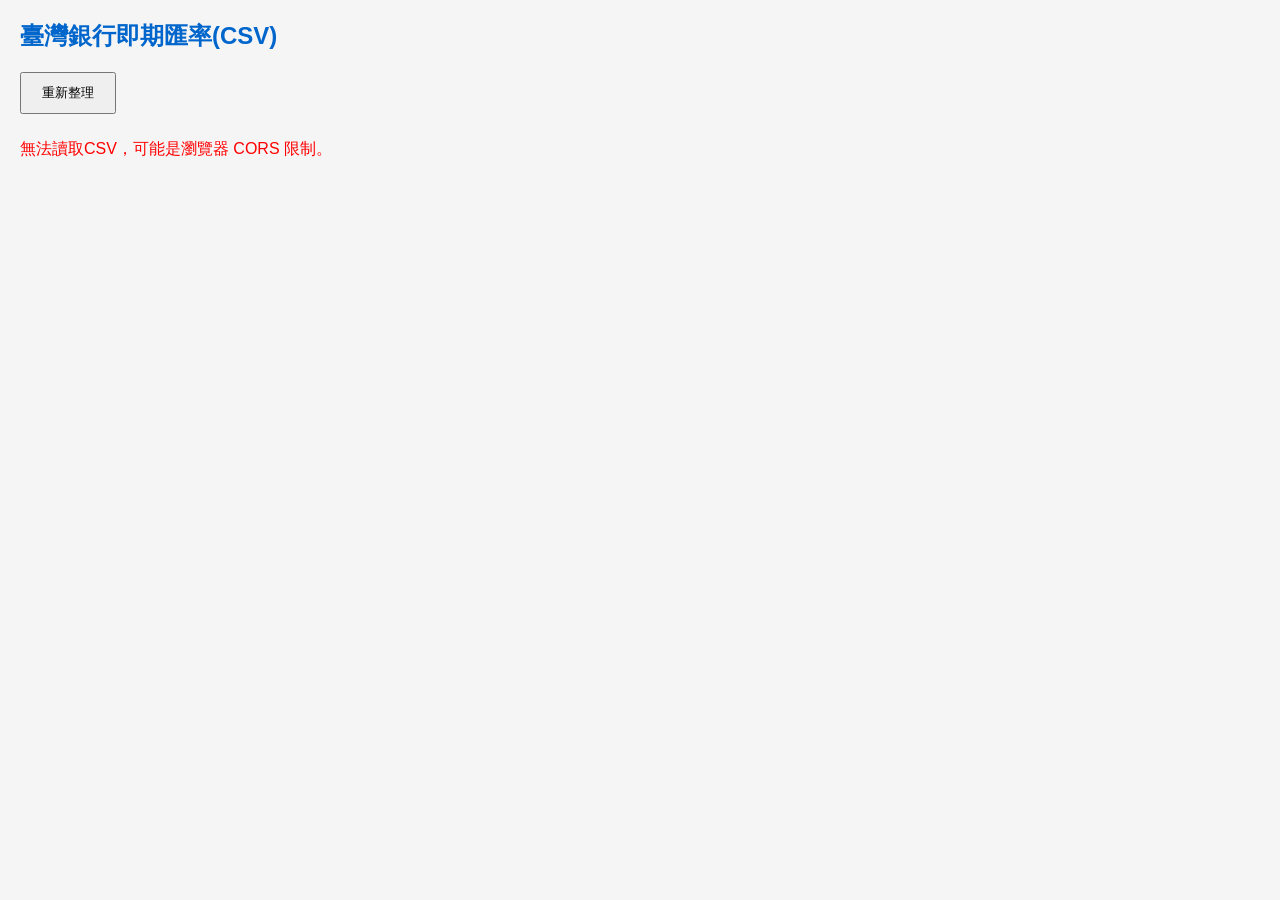
==== USD.html @ b027b402 "Create USD.html" ====
<!DOCTYPE html>
<html lang="zh-TW">
<head>
<meta charset="UTF-8">
<title>臺灣銀行牌告匯率</title>

<style>
body{
    font-family: Arial, "微軟正黑體";
    margin:20px;
    background:#f5f5f5;
}

h2{
    color:#0066cc;
}

button{
    padding:10px 20px;
    cursor:pointer;
    margin-bottom:15px;
}

table{
    width:100%;
    border-collapse:collapse;
    background:white;
}

th{
    background:#0066cc;
    color:white;
}

th,td{
    border:1px solid #ccc;
    padding:8px;
    text-align:center;
}

tr:nth-child(even){
    background:#f8f8f8;
}

#error{
    color:red;
    margin-top:10px;
}
</style>

</head>

<body>

<h2>臺灣銀行即期匯率(CSV)</h2>

<button onclick="loadCSV()">重新整理</button>

<div id="error"></div>

<table id="table"></table>

<script>

async function loadCSV(){

    document.getElementById("error").innerHTML="";

    try{

        const url="https://rate.bot.com.tw/xrt/flcsv/0/day";

        const response=await fetch(url);

        if(!response.ok){
            throw new Error("下載失敗");
        }

        const text=await response.text();

        const rows=text.trim().split("\n");

        let html="";

        rows.forEach((row,index)=>{

            const cols=row.split(",");

            html+="<tr>";

            cols.forEach(col=>{

                if(index==0){
                    html+="<th>"+col+"</th>";
                }else{
                    html+="<td>"+col+"</td>";
                }

            });

            html+="</tr>";

        });

        document.getElementById("table").innerHTML=html;

    }
    catch(e){

        document.getElementById("error").innerHTML=
        "無法讀取CSV，可能是瀏覽器 CORS 限制。";

    }

}

loadCSV();

</script>

</body>
</html>
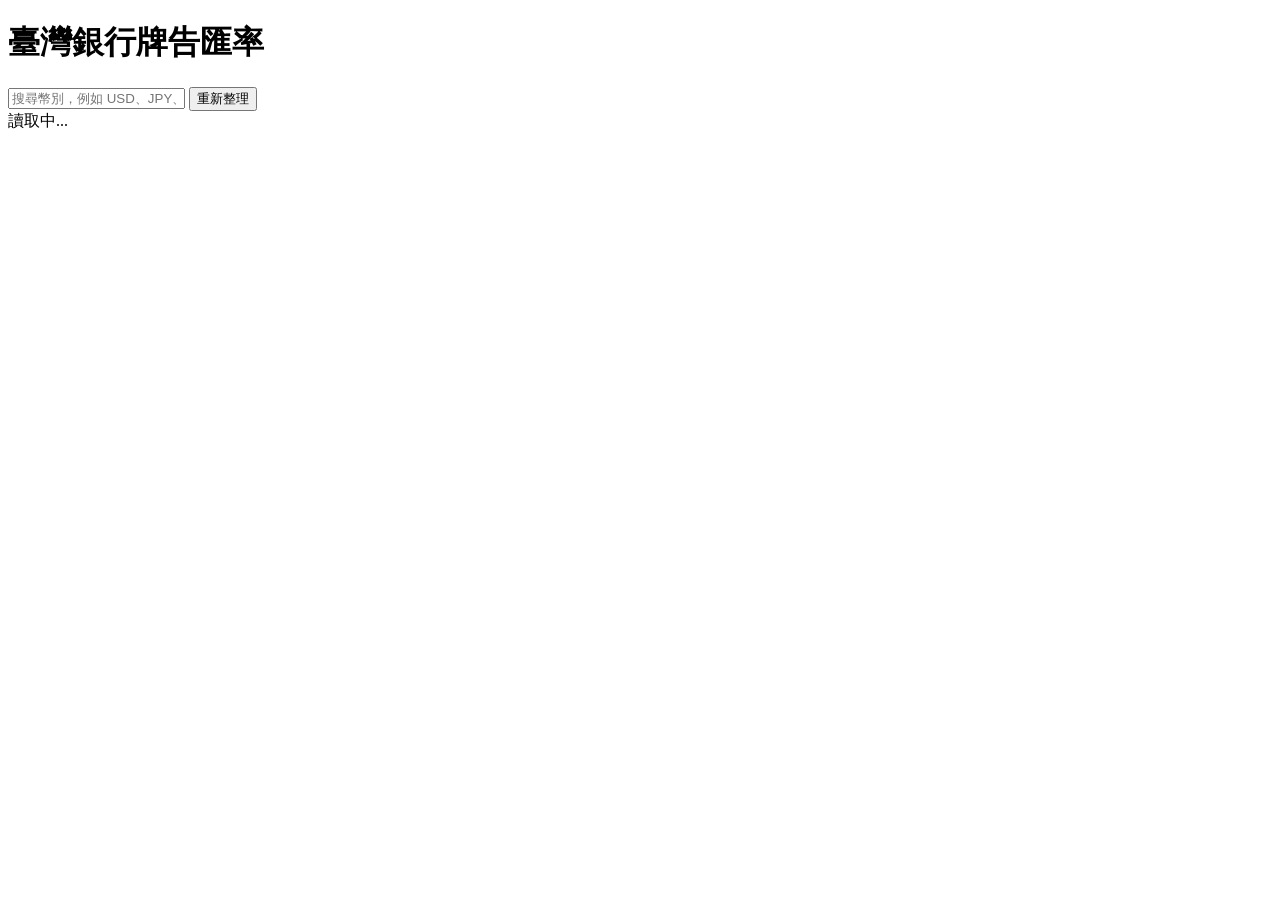
==== commit 534fd439: "Update USD.html" ====
--- a/USD.html
+++ b/USD.html
@@ -2,121 +2,41 @@
 <html lang="zh-TW">
 <head>
 <meta charset="UTF-8">
+<meta name="viewport" content="width=device-width, initial-scale=1.0">
 <title>臺灣銀行牌告匯率</title>
 
-<style>
-body{
-    font-family: Arial, "微軟正黑體";
-    margin:20px;
-    background:#f5f5f5;
-}
-
-h2{
-    color:#0066cc;
-}
-
-button{
-    padding:10px 20px;
-    cursor:pointer;
-    margin-bottom:15px;
-}
-
-table{
-    width:100%;
-    border-collapse:collapse;
-    background:white;
-}
-
-th{
-    background:#0066cc;
-    color:white;
-}
-
-th,td{
-    border:1px solid #ccc;
-    padding:8px;
-    text-align:center;
-}
-
-tr:nth-child(even){
-    background:#f8f8f8;
-}
-
-#error{
-    color:red;
-    margin-top:10px;
-}
-</style>
+<link rel="stylesheet" href="style.css">
 
 </head>
 
 <body>
 
-<h2>臺灣銀行即期匯率(CSV)</h2>
+<div class="container">
 
-<button onclick="loadCSV()">重新整理</button>
+    <h1>臺灣銀行牌告匯率</h1>
 
-<div id="error"></div>
+    <div class="toolbar">
+        <input
+            id="search"
+            type="text"
+            placeholder="搜尋幣別，例如 USD、JPY、EUR">
+        <button id="reload">
+            重新整理
+        </button>
+    </div>
 
-<table id="table"></table>
+    <div id="updateTime">
+        讀取中...
+    </div>
 
-<script>
+    <table id="rateTable">
+        <thead></thead>
+        <tbody></tbody>
+    </table>
 
-async function loadCSV(){
+</div>
 
-    document.getElementById("error").innerHTML="";
-
-    try{
-
-        const url="https://rate.bot.com.tw/xrt/flcsv/0/day";
-
-        const response=await fetch(url);
-
-        if(!response.ok){
-            throw new Error("下載失敗");
-        }
-
-        const text=await response.text();
-
-        const rows=text.trim().split("\n");
-
-        let html="";
-
-        rows.forEach((row,index)=>{
-
-            const cols=row.split(",");
-
-            html+="<tr>";
-
-            cols.forEach(col=>{
-
-                if(index==0){
-                    html+="<th>"+col+"</th>";
-                }else{
-                    html+="<td>"+col+"</td>";
-                }
-
-            });
-
-            html+="</tr>";
-
-        });
-
-        document.getElementById("table").innerHTML=html;
-
-    }
-    catch(e){
-
-        document.getElementById("error").innerHTML=
-        "無法讀取CSV，可能是瀏覽器 CORS 限制。";
-
-    }
-
-}
-
-loadCSV();
-
-</script>
+<script src="script.js"></script>
 
 </body>
 </html>
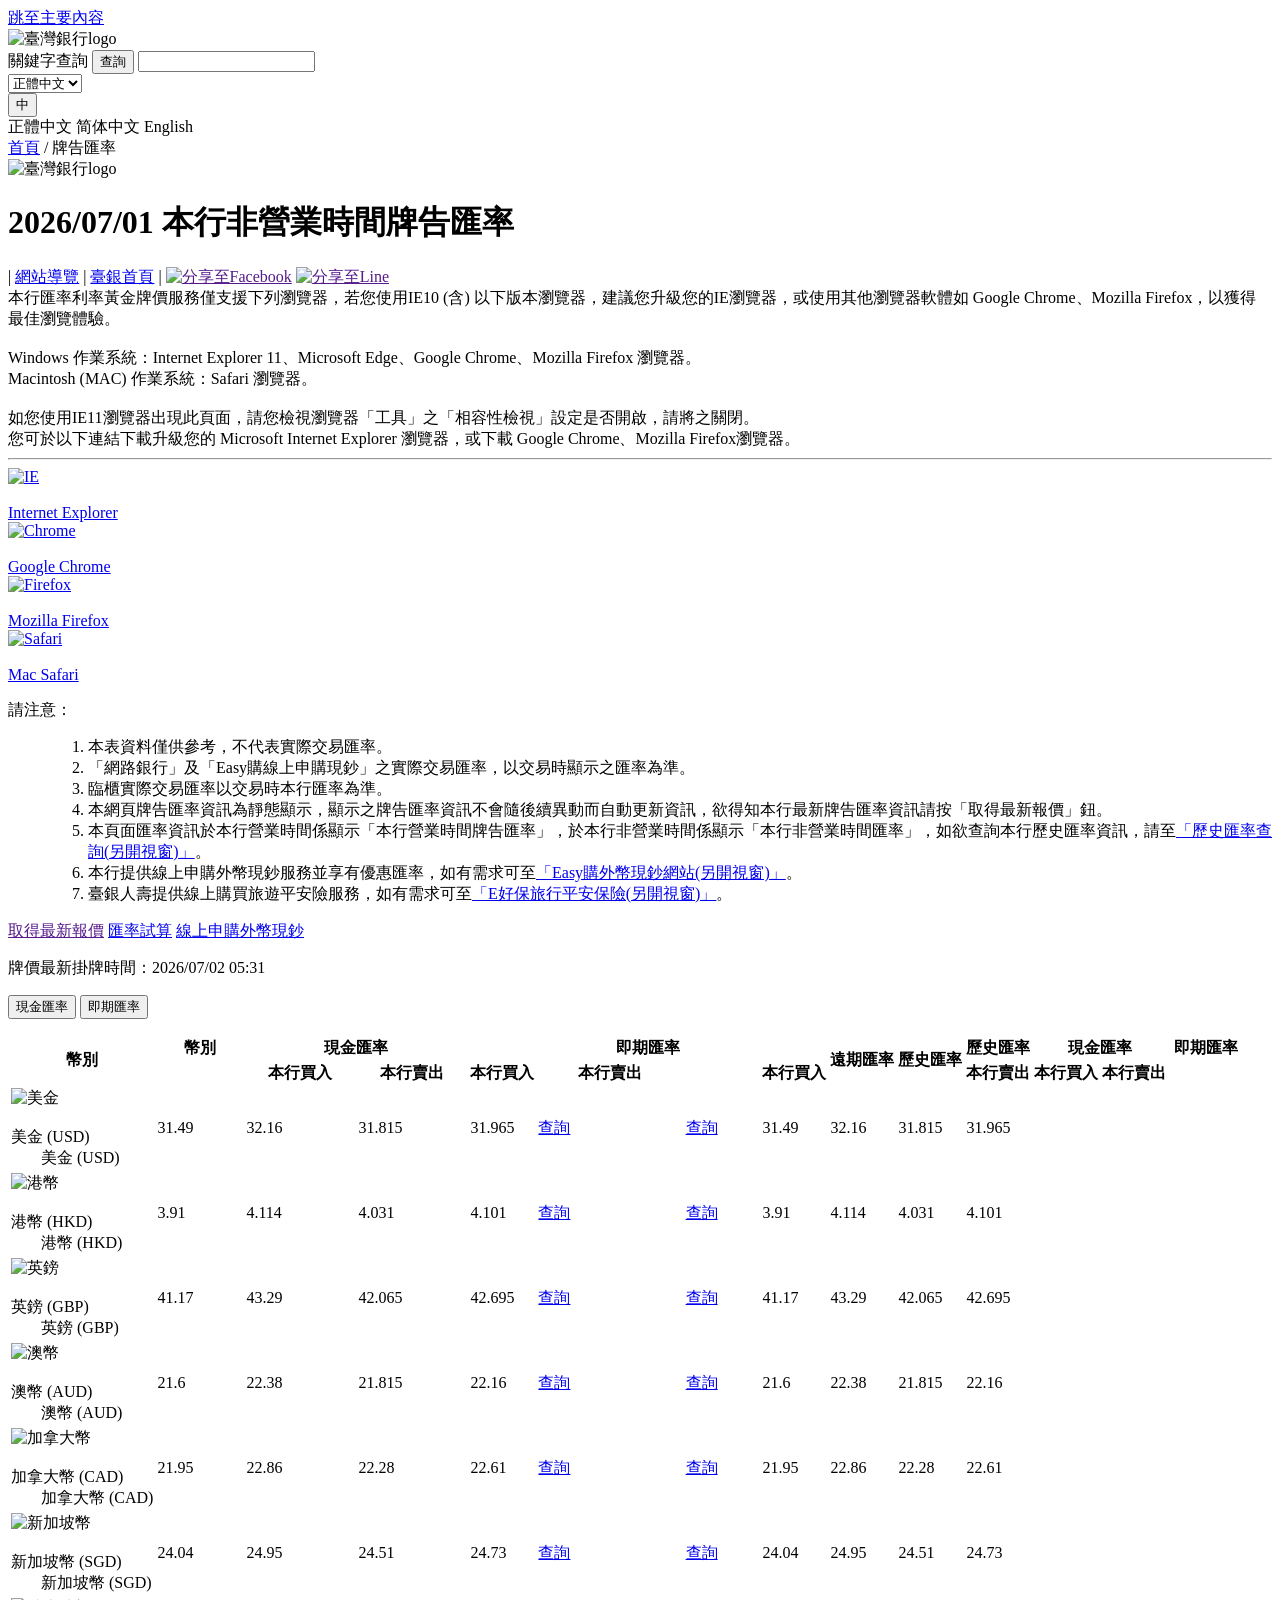
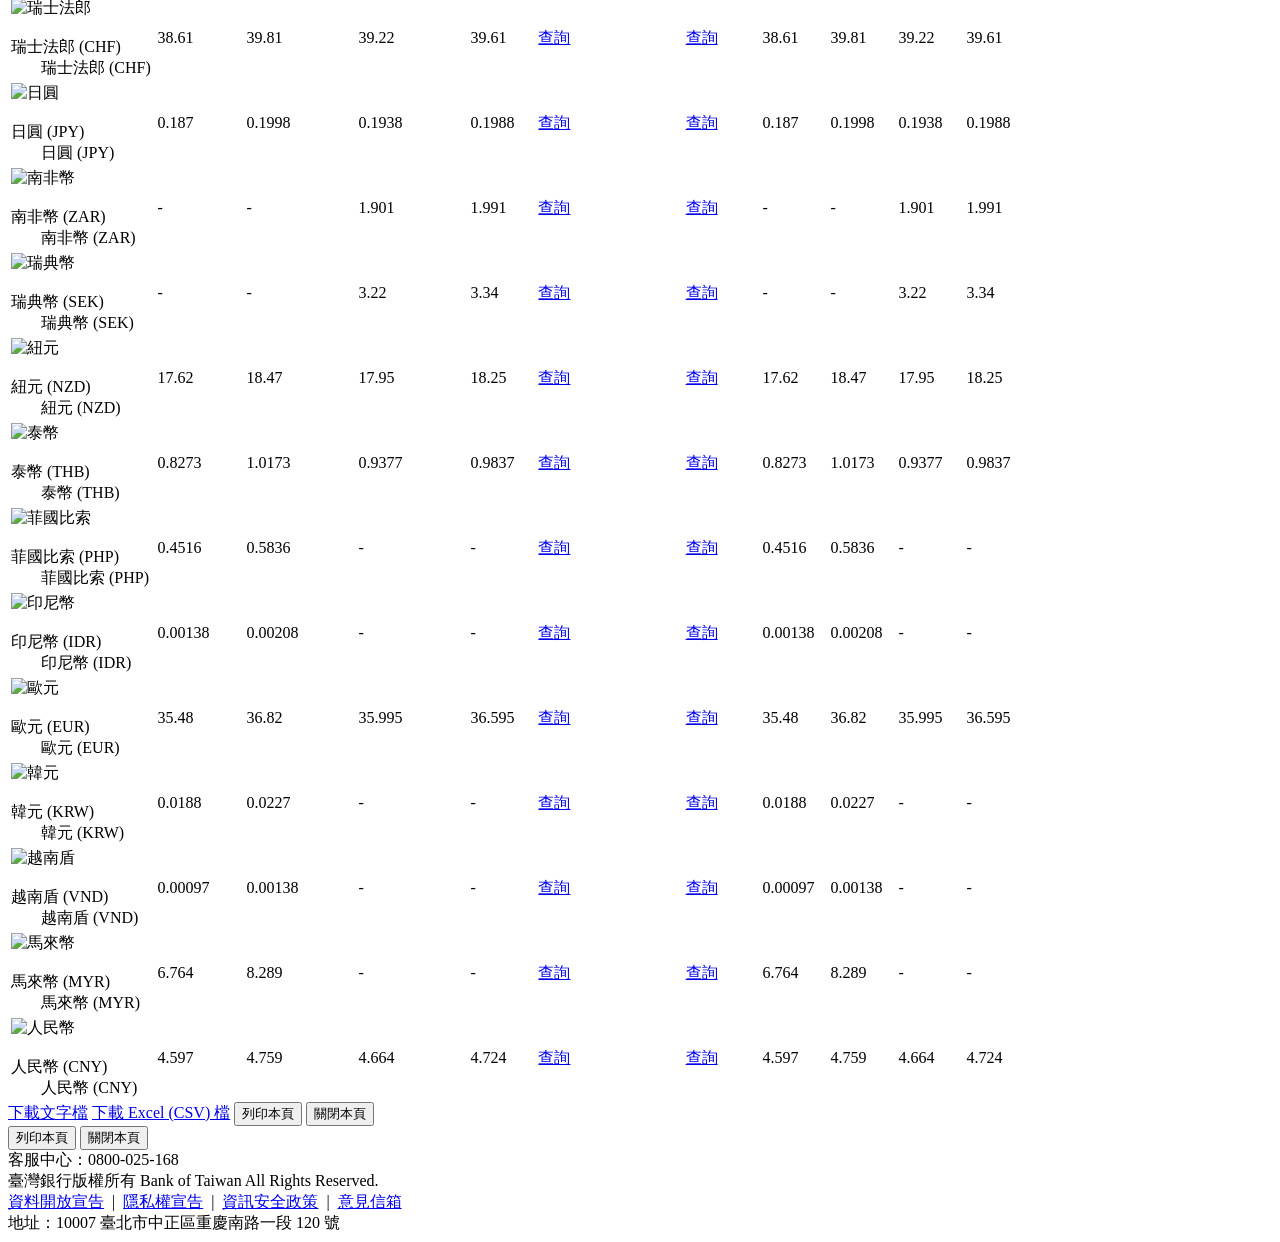
==== commit b12c9b74: "Update USD.html" ====
--- a/USD.html
+++ b/USD.html
@@ -1,42 +1,2317 @@
+
 <!DOCTYPE html>
-<html lang="zh-TW">
+<html lang="zh-TW" class="no-js">
 <head>
-<meta charset="UTF-8">
-<meta name="viewport" content="width=device-width, initial-scale=1.0">
-<title>臺灣銀行牌告匯率</title>
-
-<link rel="stylesheet" href="style.css">
-
+    <meta charset="utf-8" />
+    <title>臺灣銀行牌告匯率</title>
+    <meta http-equiv="X-UA-Compatible" content="IE=edge">
+    <meta name="description" content="臺灣銀行匯率利率黃金牌價查詢">
+    <meta name="keywords" content="">
+    <meta name="viewport" content="width=device-width, initial-scale=1, user-scalable=no">
+    <meta name="format-detection" content="telephone=no">
+    <meta property="og:image" content="https://www.bot.com.tw/assets/images/bot-og-image_480x480.png">
+        <meta name="robots" content="index,follow" />
+
+    <link rel="icon" type="image/x-icon" href="/favicon.ico">
+    <link rel="stylesheet" href="/Content/css/font-awesome.min.css">
+
+
+
+
+
+
+    <link rel="stylesheet" href="/Content/css/jquery-ui.min.css">
+    <link rel="stylesheet" href="/Content/main-3.8.0.css">
+    <style nonce="12rvv9MwD4W+G/WkIIJSUKaGDgPE9VvZx6auIxVT6VM=">
+    h1.hero__header { font-size:1.5625rem }
+    
+    
+    .bank {display:none}
+    </style>
+
+    <noscript>
+        <style>
+            table th.noscript {
+                display: table-cell;
+            }
+
+            table th.hasscript {
+                display: none;
+            }
+
+            table td.noscript {
+                display: table-cell;
+            }
+
+            table td.hasscript {
+                display: none;
+            }
+
+            .btn.noscript {
+                display: inline-block;
+            }
+
+            .btn.hasscript {
+                display: none;
+            }
+
+            .hasscript-div {
+                display: none;
+            }
+        </style>
+    </noscript>
+    <!-- Google tag (gtag.js) -->
+    <!--<script async src="https://www.googletagmanager.com/gtag/js?id=G-4E35HTJ2CY" integrity="sha256-NtlY4T2jO1IifEjmgCsU//LG/TWKT7b3ZBt2VtDEdpY=" crossorigin="anonymous"></script>
+    <script>
+        window.dataLayer = window.dataLayer || [];
+        function gtag(){dataLayer.push(arguments);}
+        gtag('js', new Date());
+
+        gtag('config', 'G-4E35HTJ2CY');
+    </script>-->
 </head>
-
-<body>
-
+<body class="undefined">
+    <a href="#h1_id" class="sr-only sr-only-focusable" title="跳至主要內容">跳至主要內容</a>
+    <div class="page-wrapper">
+        <main role="main" class="main">
+            <noscript><div class="container text-center">您的瀏覽器不支援JavaScript功能，若網頁功能無法正常使用時，請開啟瀏覽器JavaScript狀態。</div></noscript>
+            <div class="hero container">
+                <nav>
+                    <div class="nav_ctn">
+                        <div class="hidden-print hero__banner">
+                            <img alt="臺灣銀行logo" title="臺灣銀行logo" src="/Content/images/logo.png" />
+                            <div class="search">
+                                <form action=".">
+                                    <label for="search">關鍵字查詢</label>
+                                    <button type="submit" class="fa fa-search" aria-button="查詢">查詢</button>
+                                    <input type="search" name="search" id="search">
+                                </form>
+                            </div>
+                        </div>
+                        <div class="TitleLang">
+                            <div class="dropdown_lang_Select hidden-print">
+                                <div>
+                                    <select id="lang_ddl" class="lang_ddl hasscript-div" title="語系選擇">
+                                        <option value="zh-TW">正體中文</option>
+                                        <option value="zh-CN">简体中文</option>
+                                        <option value="en-US">English</option>
+                                        <!--<option value="ja-JP">日本語</option>-->
+                                    </select>
+                                    <noscript>
+                                        <ul>
+                                            <li><a href="?Lang=zh-TW">正體中文</a></li>
+                                        </ul>
+                                    </noscript>
+                                </div>
+                            </div>
+                            <div class="dropdown_lang_CSS">
+                                <div>
+                                    <div class="dropdown dropdown_lang hasscript-div">
+                                        <button class="dropbtn" id="lang_ddl_phone">中</button>
+                                        <div class="dropdown-content">
+                                            <a class="lang_ddl_css" data-value="zh-TW">正體中文</a>
+                                            <a class="lang_ddl_css" data-value="zh-CN">简体中文</a>
+                                            <a class="lang_ddl_css" data-value="en-US">English</a>
+                                        </div>
+                                    </div>
+                                </div>
+                            </div>
+                        </div>
+                    </div>
+                </nav>
+            </div>
+            <nav class="container hidden-print"><a href="/">首頁</a> / 牌告匯率</nav>
+            <div class="container H1_div_ctrl clr">
+                <div class="logo_div">
+                    
+                    <img alt="臺灣銀行logo" title="臺灣銀行logo" width="200" src="/Content/images/logo_color.png" />
+                </div>
+                        <h1>
+                            <span class="logo"></span>
+                            <span id="h1_small_id" class="color-blue">2026/07/01</span>
+                            <span id="h1_id" class="nowrap"><span class='color-blue'>本行</span><span class='color-red'>非營業時間</span><span class='color-blue'>牌告匯率</span></span>
+                        </h1>
+
+
+                    <div class="nav-share">
+                        | <a href="/home/Sitemap" title="網站導覽(另開視窗)" target="_blank">網站導覽</a>
+                        | <a href="https://www.bot.com.tw" title="臺灣銀行首頁(另開視窗)" target="_blank">臺銀首頁</a>
+|                             <a class="share share_fb" title="分享至Facebook (另開視窗)" href=""><img src="/Content/images/FB.png" alt="分享至Facebook"></a>
+                            <a class="share share_line" title="分享至Line (另開視窗)" href=""><img src="/Content/images/LINE.png" alt="分享至Line"></a>
+                    </div>
+            </div>
+
+            <div class="container" id="ie10andbelow">
+                本行匯率利率黃金牌價服務僅支援下列瀏覽器，若您使用IE10 (含) 以下版本瀏覽器，建議您升級您的IE瀏覽器，或使用其他瀏覽器軟體如 Google Chrome、Mozilla Firefox，以獲得最佳瀏覽體驗。
+                <br /><br />
+                <div class="ie10-indent">Windows 作業系統：Internet Explorer 11、Microsoft Edge、Google Chrome、Mozilla Firefox 瀏覽器。</div>
+                <div class="ie10-indent">Macintosh (MAC) 作業系統：Safari 瀏覽器。</div>
+                <br />
+                <div class="color-red">如您使用IE11瀏覽器出現此頁面，請您檢視瀏覽器「工具」之「相容性檢視」設定是否開啟，請將之關閉。</div>
+                您可於以下連結下載升級您的 Microsoft Internet Explorer 瀏覽器，或下載 Google Chrome、Mozilla Firefox瀏覽器。
+                <hr class="hr-grey">
+                <a class="browser" href="https://support.microsoft.com/" target="_blank" title="IE (另開視窗)" rel="noopener noreferrer">
+                    <img src="/Content/images/browser-ie.png" width="90" alt="IE" /><br /><br />
+                    <div>Internet Explorer</div>
+                </a>
+                <a class="browser" href="https://www.google.com/intl/zh-TW/chrome/" target="_blank" title="Chrome (另開視窗)" rel="noopener noreferrer">
+                    <img src="/Content/images/browser-chrome.png" width="90" alt="Chrome" /><br /><br />
+                    <div>Google Chrome</div>
+                </a>
+                <a class="browser" href="https://www.mozilla.org/zh-TW/firefox/new/" target="_blank" title="Firefox (另開視窗)" rel="noopener noreferrer">
+                    <img src="/Content/images/browser-firefox.png" width="90" alt="Firefox" /><br /><br />
+                    <div>Mozilla Firefox</div>
+                </a>
+                <a class="browser" href="https://support.apple.com/zh_TW/downloads/safari" target="_blank" title="Safari (另開視窗)" rel="noopener noreferrer">
+                    <img src="/Content/images/browser-safari.png" width="90" alt="Safari" /><br /><br />
+                    <div>Mac Safari</div>
+                </a>
+            </div>
+
+            <div id="ie11andabove">
+                
+
+<style nonce="fc7hokB1XoiW1FAHPn4m1ASE3Em/3X0DF6Qt4t6Fkp4=">
+    .table td.text-right {position:relative; white-space:nowrap}
+    .table form {display:inline}
+    .bank {left:17px; margin:0; padding:0 6px; right:auto}
+    :lang(en-US) .bank {left:15px}
+    .xrt-currency {min-width:85px}
+    .xrt-rate {min-width:220px}
+    .xrt-cur-indent {text-indent:30px}
+    @media (max-width: 1200px) {a.bank {left:5px}}
+	@media (max-width: 979px) {.bank {display:none}}
+	@media (max-width: 767px) {.bank {display:inline; position:static} .table form {float:left; margin:0}}
+	@media (max-width: 550px) {.bank {font-size:0.6875rem; padding:0 2px; display:block}}
+</style>
 <div class="container">
 
-    <h1>臺灣銀行牌告匯率</h1>
-
-    <div class="toolbar">
-        <input
-            id="search"
-            type="text"
-            placeholder="搜尋幣別，例如 USD、JPY、EUR">
-        <button id="reload">
-            重新整理
-        </button>
+        <dl class="dl-horizontal" title="注意事項">
+                <dt><span class="bulletin-text" color="#0000ff"><span class="bulletin-text" >&#35531;&#27880;&#24847;&#65306;</span> </span></dt>
+                <dd>
+                    <ol>
+                            <li><span class="bulletin-text" color="#0000ff"><span class="bulletin-text" color="#0000ff">&#26412;&#34920;&#36039;&#26009;&#20677;&#20379;&#21443;&#32771;&#65292;&#19981;&#20195;&#34920;&#23526;&#38555;&#20132;&#26131;&#21295;&#29575;&#12290; </span></span></li>
+                            <li><span class="bulletin-text" color="#0000ff"><span class="bulletin-text" color="#0000ff">&#12300;&#32178;&#36335;&#37504;&#34892;&#12301;&#21450;&#12300;Easy&#36092;&#32218;&#19978;&#30003;&#36092;&#29694;&#37396;&#12301;&#20043;&#23526;&#38555;&#20132;&#26131;&#21295;&#29575;&#65292;&#20197;&#20132;&#26131;&#26178;&#39023;&#31034;&#20043;&#21295;&#29575;&#28858;&#28310;&#12290; </span></span></li>
+                            <li><span class="bulletin-text" color="#0000ff"><span class="bulletin-text" color="#0000ff">&#33256;&#27331;&#23526;&#38555;&#20132;&#26131;&#21295;&#29575;&#20197;&#20132;&#26131;&#26178;&#26412;&#34892;&#21295;&#29575;&#28858;&#28310;&#12290; </span></span></li>
+                            <li><span class="bulletin-text" color="#0000ff"><span class="bulletin-text" color="#0000ff">&#26412;&#32178;&#38913;&#29260;&#21578;&#21295;&#29575;&#36039;&#35338;&#28858;&#38748;&#24907;&#39023;&#31034;&#65292;&#39023;&#31034;&#20043;&#29260;&#21578;&#21295;&#29575;&#36039;&#35338;&#19981;&#26371;&#38568;&#24460;&#32396;&#30064;&#21205;&#32780;&#33258;&#21205;&#26356;&#26032;&#36039;&#35338;&#65292;&#27442;&#24471;&#30693;&#26412;&#34892;&#26368;&#26032;&#29260;&#21578;&#21295;&#29575;&#36039;&#35338;&#35531;&#25353;&#12300;&#21462;&#24471;&#26368;&#26032;&#22577;&#20729;&#12301;&#37397;&#12290; </span></span></li>
+                            <li><span class="bulletin-text" color="#0000ff"><span class="bulletin-text" color="#0000ff">&#26412;&#38913;&#38754;&#21295;&#29575;&#36039;&#35338;&#26044;&#26412;&#34892;&#29151;&#26989;&#26178;&#38291;&#20418;&#39023;&#31034;&#12300;&#26412;&#34892;&#29151;&#26989;&#26178;&#38291;&#29260;&#21578;&#21295;&#29575;&#12301;&#65292;&#26044;&#26412;&#34892;&#38750;&#29151;&#26989;&#26178;&#38291;&#20418;&#39023;&#31034;&#12300;&#26412;&#34892;&#38750;&#29151;&#26989;&#26178;&#38291;&#21295;&#29575;&#12301;&#65292;&#22914;&#27442;&#26597;&#35426;&#26412;&#34892;&#27511;&#21490;&#21295;&#29575;&#36039;&#35338;&#65292;&#35531;&#33267;<span class="break-word"><a href="https://rate.bot.com.tw/xrt/history?Lang=zh-TW" target="_blank">&#12300;&#27511;&#21490;&#21295;&#29575;&#26597;&#35426;(&#21478;&#38283;&#35222;&#31383;)&#12301;</a></span>&#12290;</span></span></li>
+                            <li><span class="bulletin-text" color="#0000ff"><span class="bulletin-text" color="#0000ff">&#26412;&#34892;&#25552;&#20379;&#32218;&#19978;&#30003;&#36092;&#22806;&#24163;&#29694;&#37396;&#26381;&#21209;&#20006;&#20139;&#26377;&#20778;&#24800;&#21295;&#29575;&#65292;&#22914;&#26377;&#38656;&#27714;&#21487;&#33267;<span class="break-word"><a href="https://fctc.bot.com.tw/" target="_blank">&#12300;Easy&#36092;&#22806;&#24163;&#29694;&#37396;&#32178;&#31449;(&#21478;&#38283;&#35222;&#31383;)&#12301;</a></span>&#12290;</span></span></li>
+                            <li><span class="bulletin-text" color="#0000ff"><span class="bulletin-text" color="#0000ff">&#33274;&#37504;&#20154;&#22781;&#25552;&#20379;&#32218;&#19978;&#36092;&#36023;&#26053;&#36938;&#24179;&#23433;&#38570;&#26381;&#21209;&#65292;&#22914;&#26377;&#38656;&#27714;&#21487;&#33267;<span class="break-word"><a href="https://elife.twfhclife.com.tw/insure/travel" target="_blank">&#12300;E&#22909;&#20445;&#26053;&#34892;&#24179;&#23433;&#20445;&#38570;(&#21478;&#38283;&#35222;&#31383;)&#12301;</a></span>&#12290;</span></span></li>
+                    </ol>
+                </dd>
+        </dl>
+    <p class="text-right">
+        <a href="" class="btn right click_reload">取得最新報價</a>
+        <a href="/trial/t14" class="btn right" target="_blank" title="匯率試算 (另開視窗)">匯率試算</a>
+        <a href="https://fctc.bot.com.tw/" class="btn right" target="_blank" title="線上申購外幣現鈔  (另開視窗)">線上申購外幣現鈔</a>
+    </p>
+    <p class="text-info">
+        <span class="fa fa-desktop"></span>
+        牌價最新掛牌時間：<span class="time">2026/07/02 05:31</span>
+    </p>
+    <p id="rate-toggles" class="visible-phone btn-group print_hide">
+        <button type="button" class="rate-toggle-cash active print_hide btn hasscript-div">現金匯率</button>
+        <button type="button" class="rate-toggle-sight print_hide btn hasscript-div">即期匯率</button>
+    </p>
+    <table title="牌告匯率" class="table table-striped table-bordered table-condensed table-hover" summary="此表格是牌告匯率，表格分為七直欄，第一直欄是幣別，第二直欄是本行買入現金匯率，第三直欄是本行賣出現金匯率，第四直欄是本行買入即期匯率，第五直欄是本行賣出即期匯率，第六直欄是遠期匯率連結，第七直欄是歷史匯率連結。">
+        <thead class="phone-medium-font">
+            <tr>
+                <th scope="auto" class="print_width set-title-L-min-width-class noscript" rowspan="2">幣別</th>
+                <th scope="auto" class="print_width rowSP_Ctrl_2_2_2 set-title-L-min-width-class hasscript xrt-currency ">幣別</th>
+                <th scope="auto" class="print_hide rate-content-cash xrt-rate " colspan="2">現金匯率</th>
+                <th scope="auto" class="hidden"></th>
+                <th scope="auto" class="print_hide rate-content-sight xrt-rate " colspan="2">即期匯率</th>
+                <th scope="auto" class="hidden"></th>
+                <th scope="auto" class="print_hide" rowspan="2"><span class=""><span>遠期匯率</span></span></th>
+                <th scope="auto" class="print_hide noscript" rowspan="2">歷史匯率</th>
+                <th scope="auto" class="print_hide rowSP_Ctrl_2_2_2 hasscript ">歷史匯率</th>
+                <th scope="auto" class="display_none_print_show print_width" colspan="2">現金匯率</th>
+                <th scope="auto" class="hidden"></th>
+                <th scope="auto" class="display_none_print_show print_width" colspan="2">即期匯率</th>
+                <th scope="auto" class="hidden"></th>
+            </tr>
+            <tr>
+                <th scope="auto" class="hidden"></th>
+                <th scope="auto" class="rate-content-cash print_hide">
+                    <span class="width-inherit">
+                        <span class="">本行買入</span>
+                    </span>
+                </th>
+                <th scope="auto" class="rate-content-cash print_hide">
+                    <span class="width-inherit">
+                        <span class="">本行賣出</span>
+                    </span>
+                </th>
+                <th scope="auto" class="rate-content-sight print_hide" data-hide="phone">
+                    <span class="width-inherit">
+                        <span class="">本行買入</span>
+                    </span>
+                </th>
+                <th scope="auto" class="rate-content-sight print_hide" data-hide="phone">
+                    <span class="width-inherit">
+                        <span class="">本行賣出</span>
+                    </span>
+                </th>
+                <th scope="auto" class="hidden"></th>
+                <th scope="auto" class="display_none_print_show print_width"><span class="width-inherit">本行買入</span></th>
+                <th scope="auto" class="display_none_print_show print_width"><span class="width-inherit">本行賣出</span></th>
+                <th scope="auto" class="display_none_print_show print_width"><span class="width-inherit">本行買入</span></th>
+                <th scope="auto" class="display_none_print_show print_width"><span class="width-inherit">本行賣出</span></th>
+            </tr>
+        </thead>
+        <tbody>
+                <tr>
+                    <td data-table="幣別" class="currency phone-small-font">
+                        <div>
+                            <div class="sp-div sp-america-div">
+                                <img title="幣別國旗" alt="美金" src="/Content/images/sprite_lateral.png" class="sp-img sp-america-img" />
+                            </div>
+                            <br class="visible-phone print_hide" />
+                            <div class="visible-phone print_hide">
+                                美金 (USD)
+                            </div>
+                            <div class="hidden-phone print_show xrt-cur-indent">
+                                美金 (USD)
+                            </div>
+                        </div>
+                    </td>
+                    <td data-table="本行現金買入" class="rate-content-cash text-right print_hide">31.49</td>
+                    <td data-table="本行現金賣出" class="rate-content-cash text-right print_hide">32.16</td>
+                    <td data-table="本行即期買入" class="rate-content-sight text-right print_hide" data-hide="phone">
+                        31.815
+                    </td>
+                    <td data-table="本行即期賣出" class="rate-content-sight text-right print_hide" data-hide="phone">
+                        31.965
+                    </td>
+                    <td data-table="遠期匯率買入/賣出" class="text-center print_hide phone-small-font"><a href="/xrt/forward/USD" title="美金 遠期匯率">查詢</a></td>
+                    <td data-table="歷史匯率" class="text-center print_hide phone-small-font"><a href="/xrt/history/USD?Lang=zh-TW" target="_blank" title="美金 歷史匯率 (另開視窗)">查詢</a></td>
+                    <td data-table="本行現金買入" class="text-right display_none_print_show print_width">31.49</td>
+                    <td data-table="本行現金賣出" class="text-right display_none_print_show print_width">32.16</td>
+                    <td data-table="本行即期買入" class="text-right display_none_print_show print_width">31.815</td>
+                    <td data-table="本行即期賣出" class="text-right display_none_print_show print_width">31.965</td>
+                </tr>
+                <tr>
+                    <td data-table="幣別" class="currency phone-small-font">
+                        <div>
+                            <div class="sp-div sp-hong-kong-div">
+                                <img title="幣別國旗" alt="港幣" src="/Content/images/sprite_lateral.png" class="sp-img sp-hong-kong-img" />
+                            </div>
+                            <br class="visible-phone print_hide" />
+                            <div class="visible-phone print_hide">
+                                港幣 (HKD)
+                            </div>
+                            <div class="hidden-phone print_show xrt-cur-indent">
+                                港幣 (HKD)
+                            </div>
+                        </div>
+                    </td>
+                    <td data-table="本行現金買入" class="rate-content-cash text-right print_hide">3.91</td>
+                    <td data-table="本行現金賣出" class="rate-content-cash text-right print_hide">4.114</td>
+                    <td data-table="本行即期買入" class="rate-content-sight text-right print_hide" data-hide="phone">
+                        4.031
+                    </td>
+                    <td data-table="本行即期賣出" class="rate-content-sight text-right print_hide" data-hide="phone">
+                        4.101
+                    </td>
+                    <td data-table="遠期匯率買入/賣出" class="text-center print_hide phone-small-font"><a href="/xrt/forward/HKD" title="港幣 遠期匯率">查詢</a></td>
+                    <td data-table="歷史匯率" class="text-center print_hide phone-small-font"><a href="/xrt/history/HKD?Lang=zh-TW" target="_blank" title="港幣 歷史匯率 (另開視窗)">查詢</a></td>
+                    <td data-table="本行現金買入" class="text-right display_none_print_show print_width">3.91</td>
+                    <td data-table="本行現金賣出" class="text-right display_none_print_show print_width">4.114</td>
+                    <td data-table="本行即期買入" class="text-right display_none_print_show print_width">4.031</td>
+                    <td data-table="本行即期賣出" class="text-right display_none_print_show print_width">4.101</td>
+                </tr>
+                <tr>
+                    <td data-table="幣別" class="currency phone-small-font">
+                        <div>
+                            <div class="sp-div sp-england-div">
+                                <img title="幣別國旗" alt="英鎊" src="/Content/images/sprite_lateral.png" class="sp-img sp-england-img" />
+                            </div>
+                            <br class="visible-phone print_hide" />
+                            <div class="visible-phone print_hide">
+                                英鎊 (GBP)
+                            </div>
+                            <div class="hidden-phone print_show xrt-cur-indent">
+                                英鎊 (GBP)
+                            </div>
+                        </div>
+                    </td>
+                    <td data-table="本行現金買入" class="rate-content-cash text-right print_hide">41.17</td>
+                    <td data-table="本行現金賣出" class="rate-content-cash text-right print_hide">43.29</td>
+                    <td data-table="本行即期買入" class="rate-content-sight text-right print_hide" data-hide="phone">
+                        42.065
+                    </td>
+                    <td data-table="本行即期賣出" class="rate-content-sight text-right print_hide" data-hide="phone">
+                        42.695
+                    </td>
+                    <td data-table="遠期匯率買入/賣出" class="text-center print_hide phone-small-font"><a href="/xrt/forward/GBP" title="英鎊 遠期匯率">查詢</a></td>
+                    <td data-table="歷史匯率" class="text-center print_hide phone-small-font"><a href="/xrt/history/GBP?Lang=zh-TW" target="_blank" title="英鎊 歷史匯率 (另開視窗)">查詢</a></td>
+                    <td data-table="本行現金買入" class="text-right display_none_print_show print_width">41.17</td>
+                    <td data-table="本行現金賣出" class="text-right display_none_print_show print_width">43.29</td>
+                    <td data-table="本行即期買入" class="text-right display_none_print_show print_width">42.065</td>
+                    <td data-table="本行即期賣出" class="text-right display_none_print_show print_width">42.695</td>
+                </tr>
+                <tr>
+                    <td data-table="幣別" class="currency phone-small-font">
+                        <div>
+                            <div class="sp-div sp-australia-div">
+                                <img title="幣別國旗" alt="澳幣" src="/Content/images/sprite_lateral.png" class="sp-img sp-australia-img" />
+                            </div>
+                            <br class="visible-phone print_hide" />
+                            <div class="visible-phone print_hide">
+                                澳幣 (AUD)
+                            </div>
+                            <div class="hidden-phone print_show xrt-cur-indent">
+                                澳幣 (AUD)
+                            </div>
+                        </div>
+                    </td>
+                    <td data-table="本行現金買入" class="rate-content-cash text-right print_hide">21.6</td>
+                    <td data-table="本行現金賣出" class="rate-content-cash text-right print_hide">22.38</td>
+                    <td data-table="本行即期買入" class="rate-content-sight text-right print_hide" data-hide="phone">
+                        21.815
+                    </td>
+                    <td data-table="本行即期賣出" class="rate-content-sight text-right print_hide" data-hide="phone">
+                        22.16
+                    </td>
+                    <td data-table="遠期匯率買入/賣出" class="text-center print_hide phone-small-font"><a href="/xrt/forward/AUD" title="澳幣 遠期匯率">查詢</a></td>
+                    <td data-table="歷史匯率" class="text-center print_hide phone-small-font"><a href="/xrt/history/AUD?Lang=zh-TW" target="_blank" title="澳幣 歷史匯率 (另開視窗)">查詢</a></td>
+                    <td data-table="本行現金買入" class="text-right display_none_print_show print_width">21.6</td>
+                    <td data-table="本行現金賣出" class="text-right display_none_print_show print_width">22.38</td>
+                    <td data-table="本行即期買入" class="text-right display_none_print_show print_width">21.815</td>
+                    <td data-table="本行即期賣出" class="text-right display_none_print_show print_width">22.16</td>
+                </tr>
+                <tr>
+                    <td data-table="幣別" class="currency phone-small-font">
+                        <div>
+                            <div class="sp-div sp-canada-div">
+                                <img title="幣別國旗" alt="加拿大幣" src="/Content/images/sprite_lateral.png" class="sp-img sp-canada-img" />
+                            </div>
+                            <br class="visible-phone print_hide" />
+                            <div class="visible-phone print_hide">
+                                加拿大幣 (CAD)
+                            </div>
+                            <div class="hidden-phone print_show xrt-cur-indent">
+                                加拿大幣 (CAD)
+                            </div>
+                        </div>
+                    </td>
+                    <td data-table="本行現金買入" class="rate-content-cash text-right print_hide">21.95</td>
+                    <td data-table="本行現金賣出" class="rate-content-cash text-right print_hide">22.86</td>
+                    <td data-table="本行即期買入" class="rate-content-sight text-right print_hide" data-hide="phone">
+                        22.28
+                    </td>
+                    <td data-table="本行即期賣出" class="rate-content-sight text-right print_hide" data-hide="phone">
+                        22.61
+                    </td>
+                    <td data-table="遠期匯率買入/賣出" class="text-center print_hide phone-small-font"><a href="/xrt/forward/CAD" title="加拿大幣 遠期匯率">查詢</a></td>
+                    <td data-table="歷史匯率" class="text-center print_hide phone-small-font"><a href="/xrt/history/CAD?Lang=zh-TW" target="_blank" title="加拿大幣 歷史匯率 (另開視窗)">查詢</a></td>
+                    <td data-table="本行現金買入" class="text-right display_none_print_show print_width">21.95</td>
+                    <td data-table="本行現金賣出" class="text-right display_none_print_show print_width">22.86</td>
+                    <td data-table="本行即期買入" class="text-right display_none_print_show print_width">22.28</td>
+                    <td data-table="本行即期賣出" class="text-right display_none_print_show print_width">22.61</td>
+                </tr>
+                <tr>
+                    <td data-table="幣別" class="currency phone-small-font">
+                        <div>
+                            <div class="sp-div sp-singapore-div">
+                                <img title="幣別國旗" alt="新加坡幣" src="/Content/images/sprite_lateral.png" class="sp-img sp-singapore-img" />
+                            </div>
+                            <br class="visible-phone print_hide" />
+                            <div class="visible-phone print_hide">
+                                新加坡幣 (SGD)
+                            </div>
+                            <div class="hidden-phone print_show xrt-cur-indent">
+                                新加坡幣 (SGD)
+                            </div>
+                        </div>
+                    </td>
+                    <td data-table="本行現金買入" class="rate-content-cash text-right print_hide">24.04</td>
+                    <td data-table="本行現金賣出" class="rate-content-cash text-right print_hide">24.95</td>
+                    <td data-table="本行即期買入" class="rate-content-sight text-right print_hide" data-hide="phone">
+                        24.51
+                    </td>
+                    <td data-table="本行即期賣出" class="rate-content-sight text-right print_hide" data-hide="phone">
+                        24.73
+                    </td>
+                    <td data-table="遠期匯率買入/賣出" class="text-center print_hide phone-small-font"><a href="/xrt/forward/SGD" title="新加坡幣 遠期匯率">查詢</a></td>
+                    <td data-table="歷史匯率" class="text-center print_hide phone-small-font"><a href="/xrt/history/SGD?Lang=zh-TW" target="_blank" title="新加坡幣 歷史匯率 (另開視窗)">查詢</a></td>
+                    <td data-table="本行現金買入" class="text-right display_none_print_show print_width">24.04</td>
+                    <td data-table="本行現金賣出" class="text-right display_none_print_show print_width">24.95</td>
+                    <td data-table="本行即期買入" class="text-right display_none_print_show print_width">24.51</td>
+                    <td data-table="本行即期賣出" class="text-right display_none_print_show print_width">24.73</td>
+                </tr>
+                <tr>
+                    <td data-table="幣別" class="currency phone-small-font">
+                        <div>
+                            <div class="sp-div sp-swiss-div">
+                                <img title="幣別國旗" alt="瑞士法郎" src="/Content/images/sprite_lateral.png" class="sp-img sp-swiss-img" />
+                            </div>
+                            <br class="visible-phone print_hide" />
+                            <div class="visible-phone print_hide">
+                                瑞士法郎 (CHF)
+                            </div>
+                            <div class="hidden-phone print_show xrt-cur-indent">
+                                瑞士法郎 (CHF)
+                            </div>
+                        </div>
+                    </td>
+                    <td data-table="本行現金買入" class="rate-content-cash text-right print_hide">38.61</td>
+                    <td data-table="本行現金賣出" class="rate-content-cash text-right print_hide">39.81</td>
+                    <td data-table="本行即期買入" class="rate-content-sight text-right print_hide" data-hide="phone">
+                        39.22
+                    </td>
+                    <td data-table="本行即期賣出" class="rate-content-sight text-right print_hide" data-hide="phone">
+                        39.61
+                    </td>
+                    <td data-table="遠期匯率買入/賣出" class="text-center print_hide phone-small-font"><a href="/xrt/forward/CHF" title="瑞士法郎 遠期匯率">查詢</a></td>
+                    <td data-table="歷史匯率" class="text-center print_hide phone-small-font"><a href="/xrt/history/CHF?Lang=zh-TW" target="_blank" title="瑞士法郎 歷史匯率 (另開視窗)">查詢</a></td>
+                    <td data-table="本行現金買入" class="text-right display_none_print_show print_width">38.61</td>
+                    <td data-table="本行現金賣出" class="text-right display_none_print_show print_width">39.81</td>
+                    <td data-table="本行即期買入" class="text-right display_none_print_show print_width">39.22</td>
+                    <td data-table="本行即期賣出" class="text-right display_none_print_show print_width">39.61</td>
+                </tr>
+                <tr>
+                    <td data-table="幣別" class="currency phone-small-font">
+                        <div>
+                            <div class="sp-div sp-japan-div">
+                                <img title="幣別國旗" alt="日圓" src="/Content/images/sprite_lateral.png" class="sp-img sp-japan-img" />
+                            </div>
+                            <br class="visible-phone print_hide" />
+                            <div class="visible-phone print_hide">
+                                日圓 (JPY)
+                            </div>
+                            <div class="hidden-phone print_show xrt-cur-indent">
+                                日圓 (JPY)
+                            </div>
+                        </div>
+                    </td>
+                    <td data-table="本行現金買入" class="rate-content-cash text-right print_hide">0.187</td>
+                    <td data-table="本行現金賣出" class="rate-content-cash text-right print_hide">0.1998</td>
+                    <td data-table="本行即期買入" class="rate-content-sight text-right print_hide" data-hide="phone">
+                        0.1938
+                    </td>
+                    <td data-table="本行即期賣出" class="rate-content-sight text-right print_hide" data-hide="phone">
+                        0.1988
+                    </td>
+                    <td data-table="遠期匯率買入/賣出" class="text-center print_hide phone-small-font"><a href="/xrt/forward/JPY" title="日圓 遠期匯率">查詢</a></td>
+                    <td data-table="歷史匯率" class="text-center print_hide phone-small-font"><a href="/xrt/history/JPY?Lang=zh-TW" target="_blank" title="日圓 歷史匯率 (另開視窗)">查詢</a></td>
+                    <td data-table="本行現金買入" class="text-right display_none_print_show print_width">0.187</td>
+                    <td data-table="本行現金賣出" class="text-right display_none_print_show print_width">0.1998</td>
+                    <td data-table="本行即期買入" class="text-right display_none_print_show print_width">0.1938</td>
+                    <td data-table="本行即期賣出" class="text-right display_none_print_show print_width">0.1988</td>
+                </tr>
+                <tr>
+                    <td data-table="幣別" class="currency phone-small-font">
+                        <div>
+                            <div class="sp-div sp-south-africa-div">
+                                <img title="幣別國旗" alt="南非幣" src="/Content/images/sprite_lateral.png" class="sp-img sp-south-africa-img" />
+                            </div>
+                            <br class="visible-phone print_hide" />
+                            <div class="visible-phone print_hide">
+                                南非幣 (ZAR)
+                            </div>
+                            <div class="hidden-phone print_show xrt-cur-indent">
+                                南非幣 (ZAR)
+                            </div>
+                        </div>
+                    </td>
+                    <td data-table="本行現金買入" class="rate-content-cash text-right print_hide">-</td>
+                    <td data-table="本行現金賣出" class="rate-content-cash text-right print_hide">-</td>
+                    <td data-table="本行即期買入" class="rate-content-sight text-right print_hide" data-hide="phone">
+                        1.901
+                    </td>
+                    <td data-table="本行即期賣出" class="rate-content-sight text-right print_hide" data-hide="phone">
+                        1.991
+                    </td>
+                    <td data-table="遠期匯率買入/賣出" class="text-center print_hide phone-small-font"><a href="/xrt/forward/ZAR" title="南非幣 遠期匯率">查詢</a></td>
+                    <td data-table="歷史匯率" class="text-center print_hide phone-small-font"><a href="/xrt/history/ZAR?Lang=zh-TW" target="_blank" title="南非幣 歷史匯率 (另開視窗)">查詢</a></td>
+                    <td data-table="本行現金買入" class="text-right display_none_print_show print_width">-</td>
+                    <td data-table="本行現金賣出" class="text-right display_none_print_show print_width">-</td>
+                    <td data-table="本行即期買入" class="text-right display_none_print_show print_width">1.901</td>
+                    <td data-table="本行即期賣出" class="text-right display_none_print_show print_width">1.991</td>
+                </tr>
+                <tr>
+                    <td data-table="幣別" class="currency phone-small-font">
+                        <div>
+                            <div class="sp-div sp-sweden-div">
+                                <img title="幣別國旗" alt="瑞典幣" src="/Content/images/sprite_lateral.png" class="sp-img sp-sweden-img" />
+                            </div>
+                            <br class="visible-phone print_hide" />
+                            <div class="visible-phone print_hide">
+                                瑞典幣 (SEK)
+                            </div>
+                            <div class="hidden-phone print_show xrt-cur-indent">
+                                瑞典幣 (SEK)
+                            </div>
+                        </div>
+                    </td>
+                    <td data-table="本行現金買入" class="rate-content-cash text-right print_hide">-</td>
+                    <td data-table="本行現金賣出" class="rate-content-cash text-right print_hide">-</td>
+                    <td data-table="本行即期買入" class="rate-content-sight text-right print_hide" data-hide="phone">
+                        3.22
+                    </td>
+                    <td data-table="本行即期賣出" class="rate-content-sight text-right print_hide" data-hide="phone">
+                        3.34
+                    </td>
+                    <td data-table="遠期匯率買入/賣出" class="text-center print_hide phone-small-font"><a href="/xrt/forward/SEK" title="瑞典幣 遠期匯率">查詢</a></td>
+                    <td data-table="歷史匯率" class="text-center print_hide phone-small-font"><a href="/xrt/history/SEK?Lang=zh-TW" target="_blank" title="瑞典幣 歷史匯率 (另開視窗)">查詢</a></td>
+                    <td data-table="本行現金買入" class="text-right display_none_print_show print_width">-</td>
+                    <td data-table="本行現金賣出" class="text-right display_none_print_show print_width">-</td>
+                    <td data-table="本行即期買入" class="text-right display_none_print_show print_width">3.22</td>
+                    <td data-table="本行即期賣出" class="text-right display_none_print_show print_width">3.34</td>
+                </tr>
+                <tr>
+                    <td data-table="幣別" class="currency phone-small-font">
+                        <div>
+                            <div class="sp-div sp-new-zealand-div">
+                                <img title="幣別國旗" alt="紐元" src="/Content/images/sprite_lateral.png" class="sp-img sp-new-zealand-img" />
+                            </div>
+                            <br class="visible-phone print_hide" />
+                            <div class="visible-phone print_hide">
+                                紐元 (NZD)
+                            </div>
+                            <div class="hidden-phone print_show xrt-cur-indent">
+                                紐元 (NZD)
+                            </div>
+                        </div>
+                    </td>
+                    <td data-table="本行現金買入" class="rate-content-cash text-right print_hide">17.62</td>
+                    <td data-table="本行現金賣出" class="rate-content-cash text-right print_hide">18.47</td>
+                    <td data-table="本行即期買入" class="rate-content-sight text-right print_hide" data-hide="phone">
+                        17.95
+                    </td>
+                    <td data-table="本行即期賣出" class="rate-content-sight text-right print_hide" data-hide="phone">
+                        18.25
+                    </td>
+                    <td data-table="遠期匯率買入/賣出" class="text-center print_hide phone-small-font"><a href="/xrt/forward/NZD" title="紐元 遠期匯率">查詢</a></td>
+                    <td data-table="歷史匯率" class="text-center print_hide phone-small-font"><a href="/xrt/history/NZD?Lang=zh-TW" target="_blank" title="紐元 歷史匯率 (另開視窗)">查詢</a></td>
+                    <td data-table="本行現金買入" class="text-right display_none_print_show print_width">17.62</td>
+                    <td data-table="本行現金賣出" class="text-right display_none_print_show print_width">18.47</td>
+                    <td data-table="本行即期買入" class="text-right display_none_print_show print_width">17.95</td>
+                    <td data-table="本行即期賣出" class="text-right display_none_print_show print_width">18.25</td>
+                </tr>
+                <tr>
+                    <td data-table="幣別" class="currency phone-small-font">
+                        <div>
+                            <div class="sp-div sp-thailand-div">
+                                <img title="幣別國旗" alt="泰幣" src="/Content/images/sprite_lateral.png" class="sp-img sp-thailand-img" />
+                            </div>
+                            <br class="visible-phone print_hide" />
+                            <div class="visible-phone print_hide">
+                                泰幣 (THB)
+                            </div>
+                            <div class="hidden-phone print_show xrt-cur-indent">
+                                泰幣 (THB)
+                            </div>
+                        </div>
+                    </td>
+                    <td data-table="本行現金買入" class="rate-content-cash text-right print_hide">0.8273</td>
+                    <td data-table="本行現金賣出" class="rate-content-cash text-right print_hide">1.0173</td>
+                    <td data-table="本行即期買入" class="rate-content-sight text-right print_hide" data-hide="phone">
+                        0.9377
+                    </td>
+                    <td data-table="本行即期賣出" class="rate-content-sight text-right print_hide" data-hide="phone">
+                        0.9837
+                    </td>
+                    <td data-table="遠期匯率買入/賣出" class="text-center print_hide phone-small-font"><a href="/xrt/forward/THB" title="泰幣 遠期匯率">查詢</a></td>
+                    <td data-table="歷史匯率" class="text-center print_hide phone-small-font"><a href="/xrt/history/THB?Lang=zh-TW" target="_blank" title="泰幣 歷史匯率 (另開視窗)">查詢</a></td>
+                    <td data-table="本行現金買入" class="text-right display_none_print_show print_width">0.8273</td>
+                    <td data-table="本行現金賣出" class="text-right display_none_print_show print_width">1.0173</td>
+                    <td data-table="本行即期買入" class="text-right display_none_print_show print_width">0.9377</td>
+                    <td data-table="本行即期賣出" class="text-right display_none_print_show print_width">0.9837</td>
+                </tr>
+                <tr>
+                    <td data-table="幣別" class="currency phone-small-font">
+                        <div>
+                            <div class="sp-div sp-philippine-div">
+                                <img title="幣別國旗" alt="菲國比索" src="/Content/images/sprite_lateral.png" class="sp-img sp-philippine-img" />
+                            </div>
+                            <br class="visible-phone print_hide" />
+                            <div class="visible-phone print_hide">
+                                菲國比索 (PHP)
+                            </div>
+                            <div class="hidden-phone print_show xrt-cur-indent">
+                                菲國比索 (PHP)
+                            </div>
+                        </div>
+                    </td>
+                    <td data-table="本行現金買入" class="rate-content-cash text-right print_hide">0.4516</td>
+                    <td data-table="本行現金賣出" class="rate-content-cash text-right print_hide">0.5836</td>
+                    <td data-table="本行即期買入" class="rate-content-sight text-right print_hide" data-hide="phone">
+                        -
+                    </td>
+                    <td data-table="本行即期賣出" class="rate-content-sight text-right print_hide" data-hide="phone">
+                        -
+                    </td>
+                    <td data-table="遠期匯率買入/賣出" class="text-center print_hide phone-small-font"><a href="/xrt/forward/PHP" title="菲國比索 遠期匯率">查詢</a></td>
+                    <td data-table="歷史匯率" class="text-center print_hide phone-small-font"><a href="/xrt/history/PHP?Lang=zh-TW" target="_blank" title="菲國比索 歷史匯率 (另開視窗)">查詢</a></td>
+                    <td data-table="本行現金買入" class="text-right display_none_print_show print_width">0.4516</td>
+                    <td data-table="本行現金賣出" class="text-right display_none_print_show print_width">0.5836</td>
+                    <td data-table="本行即期買入" class="text-right display_none_print_show print_width">-</td>
+                    <td data-table="本行即期賣出" class="text-right display_none_print_show print_width">-</td>
+                </tr>
+                <tr>
+                    <td data-table="幣別" class="currency phone-small-font">
+                        <div>
+                            <div class="sp-div sp-indonesia-div">
+                                <img title="幣別國旗" alt="印尼幣" src="/Content/images/sprite_lateral.png" class="sp-img sp-indonesia-img" />
+                            </div>
+                            <br class="visible-phone print_hide" />
+                            <div class="visible-phone print_hide">
+                                印尼幣 (IDR)
+                            </div>
+                            <div class="hidden-phone print_show xrt-cur-indent">
+                                印尼幣 (IDR)
+                            </div>
+                        </div>
+                    </td>
+                    <td data-table="本行現金買入" class="rate-content-cash text-right print_hide">0.00138</td>
+                    <td data-table="本行現金賣出" class="rate-content-cash text-right print_hide">0.00208</td>
+                    <td data-table="本行即期買入" class="rate-content-sight text-right print_hide" data-hide="phone">
+                        -
+                    </td>
+                    <td data-table="本行即期賣出" class="rate-content-sight text-right print_hide" data-hide="phone">
+                        -
+                    </td>
+                    <td data-table="遠期匯率買入/賣出" class="text-center print_hide phone-small-font"><a href="/xrt/forward/IDR" title="印尼幣 遠期匯率">查詢</a></td>
+                    <td data-table="歷史匯率" class="text-center print_hide phone-small-font"><a href="/xrt/history/IDR?Lang=zh-TW" target="_blank" title="印尼幣 歷史匯率 (另開視窗)">查詢</a></td>
+                    <td data-table="本行現金買入" class="text-right display_none_print_show print_width">0.00138</td>
+                    <td data-table="本行現金賣出" class="text-right display_none_print_show print_width">0.00208</td>
+                    <td data-table="本行即期買入" class="text-right display_none_print_show print_width">-</td>
+                    <td data-table="本行即期賣出" class="text-right display_none_print_show print_width">-</td>
+                </tr>
+                <tr>
+                    <td data-table="幣別" class="currency phone-small-font">
+                        <div>
+                            <div class="sp-div sp-euro-div">
+                                <img title="幣別國旗" alt="歐元" src="/Content/images/sprite_lateral.png" class="sp-img sp-euro-img" />
+                            </div>
+                            <br class="visible-phone print_hide" />
+                            <div class="visible-phone print_hide">
+                                歐元 (EUR)
+                            </div>
+                            <div class="hidden-phone print_show xrt-cur-indent">
+                                歐元 (EUR)
+                            </div>
+                        </div>
+                    </td>
+                    <td data-table="本行現金買入" class="rate-content-cash text-right print_hide">35.48</td>
+                    <td data-table="本行現金賣出" class="rate-content-cash text-right print_hide">36.82</td>
+                    <td data-table="本行即期買入" class="rate-content-sight text-right print_hide" data-hide="phone">
+                        35.995
+                    </td>
+                    <td data-table="本行即期賣出" class="rate-content-sight text-right print_hide" data-hide="phone">
+                        36.595
+                    </td>
+                    <td data-table="遠期匯率買入/賣出" class="text-center print_hide phone-small-font"><a href="/xrt/forward/EUR" title="歐元 遠期匯率">查詢</a></td>
+                    <td data-table="歷史匯率" class="text-center print_hide phone-small-font"><a href="/xrt/history/EUR?Lang=zh-TW" target="_blank" title="歐元 歷史匯率 (另開視窗)">查詢</a></td>
+                    <td data-table="本行現金買入" class="text-right display_none_print_show print_width">35.48</td>
+                    <td data-table="本行現金賣出" class="text-right display_none_print_show print_width">36.82</td>
+                    <td data-table="本行即期買入" class="text-right display_none_print_show print_width">35.995</td>
+                    <td data-table="本行即期賣出" class="text-right display_none_print_show print_width">36.595</td>
+                </tr>
+                <tr>
+                    <td data-table="幣別" class="currency phone-small-font">
+                        <div>
+                            <div class="sp-div sp-korea-div">
+                                <img title="幣別國旗" alt="韓元" src="/Content/images/sprite_lateral.png" class="sp-img sp-korea-img" />
+                            </div>
+                            <br class="visible-phone print_hide" />
+                            <div class="visible-phone print_hide">
+                                韓元 (KRW)
+                            </div>
+                            <div class="hidden-phone print_show xrt-cur-indent">
+                                韓元 (KRW)
+                            </div>
+                        </div>
+                    </td>
+                    <td data-table="本行現金買入" class="rate-content-cash text-right print_hide">0.0188</td>
+                    <td data-table="本行現金賣出" class="rate-content-cash text-right print_hide">0.0227</td>
+                    <td data-table="本行即期買入" class="rate-content-sight text-right print_hide" data-hide="phone">
+                        -
+                    </td>
+                    <td data-table="本行即期賣出" class="rate-content-sight text-right print_hide" data-hide="phone">
+                        -
+                    </td>
+                    <td data-table="遠期匯率買入/賣出" class="text-center print_hide phone-small-font"><a href="/xrt/forward/KRW" title="韓元 遠期匯率">查詢</a></td>
+                    <td data-table="歷史匯率" class="text-center print_hide phone-small-font"><a href="/xrt/history/KRW?Lang=zh-TW" target="_blank" title="韓元 歷史匯率 (另開視窗)">查詢</a></td>
+                    <td data-table="本行現金買入" class="text-right display_none_print_show print_width">0.0188</td>
+                    <td data-table="本行現金賣出" class="text-right display_none_print_show print_width">0.0227</td>
+                    <td data-table="本行即期買入" class="text-right display_none_print_show print_width">-</td>
+                    <td data-table="本行即期賣出" class="text-right display_none_print_show print_width">-</td>
+                </tr>
+                <tr>
+                    <td data-table="幣別" class="currency phone-small-font">
+                        <div>
+                            <div class="sp-div sp-vietnam-div">
+                                <img title="幣別國旗" alt="越南盾" src="/Content/images/sprite_lateral.png" class="sp-img sp-vietnam-img" />
+                            </div>
+                            <br class="visible-phone print_hide" />
+                            <div class="visible-phone print_hide">
+                                越南盾 (VND)
+                            </div>
+                            <div class="hidden-phone print_show xrt-cur-indent">
+                                越南盾 (VND)
+                            </div>
+                        </div>
+                    </td>
+                    <td data-table="本行現金買入" class="rate-content-cash text-right print_hide">0.00097</td>
+                    <td data-table="本行現金賣出" class="rate-content-cash text-right print_hide">0.00138</td>
+                    <td data-table="本行即期買入" class="rate-content-sight text-right print_hide" data-hide="phone">
+                        -
+                    </td>
+                    <td data-table="本行即期賣出" class="rate-content-sight text-right print_hide" data-hide="phone">
+                        -
+                    </td>
+                    <td data-table="遠期匯率買入/賣出" class="text-center print_hide phone-small-font"><a href="/xrt/forward/VND" title="越南盾 遠期匯率">查詢</a></td>
+                    <td data-table="歷史匯率" class="text-center print_hide phone-small-font"><a href="/xrt/history/VND?Lang=zh-TW" target="_blank" title="越南盾 歷史匯率 (另開視窗)">查詢</a></td>
+                    <td data-table="本行現金買入" class="text-right display_none_print_show print_width">0.00097</td>
+                    <td data-table="本行現金賣出" class="text-right display_none_print_show print_width">0.00138</td>
+                    <td data-table="本行即期買入" class="text-right display_none_print_show print_width">-</td>
+                    <td data-table="本行即期賣出" class="text-right display_none_print_show print_width">-</td>
+                </tr>
+                <tr>
+                    <td data-table="幣別" class="currency phone-small-font">
+                        <div>
+                            <div class="sp-div sp-malaysia-div">
+                                <img title="幣別國旗" alt="馬來幣" src="/Content/images/sprite_lateral.png" class="sp-img sp-malaysia-img" />
+                            </div>
+                            <br class="visible-phone print_hide" />
+                            <div class="visible-phone print_hide">
+                                馬來幣 (MYR)
+                            </div>
+                            <div class="hidden-phone print_show xrt-cur-indent">
+                                馬來幣 (MYR)
+                            </div>
+                        </div>
+                    </td>
+                    <td data-table="本行現金買入" class="rate-content-cash text-right print_hide">6.764</td>
+                    <td data-table="本行現金賣出" class="rate-content-cash text-right print_hide">8.289</td>
+                    <td data-table="本行即期買入" class="rate-content-sight text-right print_hide" data-hide="phone">
+                        -
+                    </td>
+                    <td data-table="本行即期賣出" class="rate-content-sight text-right print_hide" data-hide="phone">
+                        -
+                    </td>
+                    <td data-table="遠期匯率買入/賣出" class="text-center print_hide phone-small-font"><a href="/xrt/forward/MYR" title="馬來幣 遠期匯率">查詢</a></td>
+                    <td data-table="歷史匯率" class="text-center print_hide phone-small-font"><a href="/xrt/history/MYR?Lang=zh-TW" target="_blank" title="馬來幣 歷史匯率 (另開視窗)">查詢</a></td>
+                    <td data-table="本行現金買入" class="text-right display_none_print_show print_width">6.764</td>
+                    <td data-table="本行現金賣出" class="text-right display_none_print_show print_width">8.289</td>
+                    <td data-table="本行即期買入" class="text-right display_none_print_show print_width">-</td>
+                    <td data-table="本行即期賣出" class="text-right display_none_print_show print_width">-</td>
+                </tr>
+                <tr>
+                    <td data-table="幣別" class="currency phone-small-font">
+                        <div>
+                            <div class="sp-div sp-china-div">
+                                <img title="幣別國旗" alt="人民幣" src="/Content/images/sprite_lateral.png" class="sp-img sp-china-img" />
+                            </div>
+                            <br class="visible-phone print_hide" />
+                            <div class="visible-phone print_hide">
+                                人民幣 (CNY)
+                            </div>
+                            <div class="hidden-phone print_show xrt-cur-indent">
+                                人民幣 (CNY)
+                            </div>
+                        </div>
+                    </td>
+                    <td data-table="本行現金買入" class="rate-content-cash text-right print_hide">4.597</td>
+                    <td data-table="本行現金賣出" class="rate-content-cash text-right print_hide">4.759</td>
+                    <td data-table="本行即期買入" class="rate-content-sight text-right print_hide" data-hide="phone">
+                        4.664
+                    </td>
+                    <td data-table="本行即期賣出" class="rate-content-sight text-right print_hide" data-hide="phone">
+                        4.724
+                    </td>
+                    <td data-table="遠期匯率買入/賣出" class="text-center print_hide phone-small-font"><a href="/xrt/forward/CNY" title="人民幣 遠期匯率">查詢</a></td>
+                    <td data-table="歷史匯率" class="text-center print_hide phone-small-font"><a href="/xrt/history/CNY?Lang=zh-TW" target="_blank" title="人民幣 歷史匯率 (另開視窗)">查詢</a></td>
+                    <td data-table="本行現金買入" class="text-right display_none_print_show print_width">4.597</td>
+                    <td data-table="本行現金賣出" class="text-right display_none_print_show print_width">4.759</td>
+                    <td data-table="本行即期買入" class="text-right display_none_print_show print_width">4.664</td>
+                    <td data-table="本行即期賣出" class="text-right display_none_print_show print_width">4.724</td>
+                </tr>
+        </tbody>
+    </table>
+    <div class="text-center">
+        <div class="btn-group">
+            <a class="btn" href="/xrt/fltxt/0/day" title="下載文字檔 (TXT)" aria-lable="下載文字檔">下載文字檔</a>
+            <a class="btn" href="/xrt/flcsv/0/day" title="下載 Excel (CSV) 檔" aria-lable="下載 Excel (CSV) 檔">下載 Excel (CSV) 檔</a>
+            <button type="button" class="btn click_print">列印本頁</button>
+            <button type="button" class="btn click_close">關閉本頁</button>
+        </div>
     </div>
-
-    <div id="updateTime">
-        讀取中...
+    <noscript>
+        <ul>
+            <li>列印本頁請按Ctrl + P</li>
+            <li>關閉本頁請按Ctrl + W</li>
+            <li>取得新報價請按F5</li>
+        </ul>
+    </noscript>
+</div>
+            </div>
+
+            <div class="container doPrintDiv">
+                <button class="btn doPrintBtn">
+                    列印本頁
+                </button>
+                <button class="btn doCloseBtn">
+                    關閉本頁
+                </button>
+            </div>
+            <div class="container footer print_hide">
+                <div class="box">
+                        <div class="pull-left left">
+                            客服中心：0800-025-168<br />
+                            臺灣銀行版權所有 Bank of Taiwan All Rights Reserved.
+                        </div>
+                        <div class="pull-left">
+                            <a href="https://www.bot.com.tw/tw/footer/related-links/copyright-notice" target="_blank" title="資料開放宣告(另開新視窗)">資料開放宣告</a> &nbsp;|&nbsp;
+                            <a href="https://www.bot.com.tw/tw/footer/related-links/privacy-protection" target="_blank" title="隱私權宣告(另開新視窗)">隱私權宣告</a> &nbsp;|&nbsp;
+                            <a href="https://www.bot.com.tw/tw/footer/related-links/security" target="_blank" title="資訊安全政策(另開新視窗)">資訊安全政策</a> &nbsp;|&nbsp;
+                            <a href="https://wwwap.bot.com.tw/mailbox/mail.aspx" target="_blank" title="意見信箱(另開新視窗)">意見信箱</a><br>
+                            地址：10007 臺北市中正區重慶南路一段 120 號
+                        </div>
+                </div>
+                <div class="clear"></div>
+            </div>
+        </main>
     </div>
-
-    <table id="rateTable">
-        <thead></thead>
-        <tbody></tbody>
-    </table>
-
-</div>
-
-<script src="script.js"></script>
-
+    <script nonce="CbyXQYs+jU7HMGPvl/aplEeXe6qTMH72T/11TQHq1/k=">
+        if (navigator.userAgent.indexOf("MSIE") >= 0) {
+                            document.getElementById("h1_small_id").textContent = "";
+                            document.getElementById("h1_id").textContent = "請更新您的瀏覽器";
+                            document.getElementById("ie11andabove").style.display = "none";
+                            document.getElementById("ie10andbelow").style.display = "block";
+                        }
+                        if (!Function.prototype.bind) {
+                            Function.prototype.bind = function (oThis) {
+                                if (typeof this !== 'function') {
+                                    throw new TypeError('Function.prototype.bind - what is trying to be bound is not callable');
+                                }
+                                var aArgs = Array.prototype.slice.call(arguments, 1),
+                                    fToBind = this,
+                                    fNOP = function () { },
+                    fBound = function () {
+                                    return fToBind.apply(this instanceof fNOP && oThis
+                                        ? this
+                                        : oThis,
+                                        aArgs.concat(Array.prototype.slice.call(arguments)));
+                                };
+                                fNOP.prototype = this.prototype;
+                                fBound.prototype = new fNOP();
+                                return fBound;
+                            };
+                        }
+                        if (top != self) { top.location = encodeURI(self.location); }
+        var setAttribute_ = Element.prototype.setAttribute;	// Save source of Elem.setAttribute funct
+Element.prototype.setAttribute = function (attr, val) {
+  if (attr.toLowerCase() !== 'style') {
+    //console.log("set " + attr + "=`" + val + "` natively");
+    setAttribute_.apply(this, [attr, val]);		// Call the saved native Elem.setAttribute funct
+  } else { // 'color:red; background-color:#ddd' -> el.style.color='red'; el.style.backgroundColor='#ddd';
+      //console.log("set " + attr + "=`" + val + "` via setAttribute('style') polyfill");
+      //var arr = val.split(';').map( (el, index) => el.trim() );
+	  var arr = val.split(';').map(function(el, index) {
+		return el.trim();
+	  });
+      for (var i=0, tmp; i < arr.length; ++i) {
+	    if (! /:/.test(arr[i]) ) continue;		// Empty or wrong
+	    //tmp = arr[i].split(':').map( (el, index) => el.trim() );
+	    tmp = arr[i].split(':').map(function(el, index) {
+		  return el.trim();
+		});
+		this.style[ camelize(tmp[0]) ] = tmp[1];
+	  }
+    }
+  }
+
+function camelize(str) {
+  return str
+    .split('-')
+    .map(function(word, index) {
+      if (index === 0) {
+        return word;
+      } else {
+        return word.charAt(0).toUpperCase() + word.slice(1);
+      }
+    })
+    .join('');
+}
+    </script>
+    <script src="/Scripts/jquery-3.7.1.min.js"></script>
+        <script src="/Scripts/main.local.min.js?3.5.0"></script>
+    <script defer src="/Scripts/jquery-ui.min.js"></script>
+    <!--<script src="/Scripts/highcharts.js"></script>-->
+    <script nonce="CbyXQYs+jU7HMGPvl/aplEeXe6qTMH72T/11TQHq1/k=">
+        var controller = 'xrt'.toLowerCase();
+
+function createAElement(url) {
+    let a = document.createElement('a')
+    let urlObj = new URL(url, window.location.href);
+    //let href = (encodeUrlParams(urlObj));
+    let href = urlObj;
+    a.setAttribute("href", href);
+    a.setAttribute('target', "_self")
+    a.click();
+    document.body.appendChild(a);
+    a.remove();
+}
+/*
+function encodeUrlParams(url) {
+    let urlObj = new URL(url);
+    let params = new URLSearchParams(urlObj.search);
+    for (let [key, value] of params.entries()) {
+        params.delete(key);
+        params.set(encodeURIComponent(key), encodeURIComponent(value));
+    }
+    urlObj.search = params.toString();
+    return urlObj.href;
+}*/
+
+        // Autocomplete
+        $(function () {
+                            var search = [
+                { url: "/xrt", label: "牌告匯率" },
+                { url: "/xrt/history", label: "歷史匯率" },
+                { url: "/cr", label: "臺灣銀行外幣結帳價格表" },
+                { url: '/ir', label: '牌告利率' },
+                { url: '/ir', label: '外匯存款牌告利率' },
+                { url: '/ir/history', label: '歷史外匯存款牌告利率查詢' },
+                { url: '/twd', label: '新臺幣存(放)款牌告利率' },
+                { url: '/use', label: '外幣遠期信用狀牌告利率' },
+                { url: '/gold', label: '新臺幣黃金牌價' },
+                { url: '/gold/obu', label: '外幣計價黃金存摺牌價' },
+                { url: '/gold/history', label: '歷史黃金牌價' },
+                { url: '/gold/passbook', label: '歷史黃金存摺牌價' },
+                { url: '/xrt/obu', label: '臺灣銀行 OBU 牌告匯率' },
+                { url: '/xrt/obuhx', label: 'OBU 歷史匯率查詢' },
+                { url: '/ir/obu', label: 'OBU 外匯存款牌告利率' },
+                { url: '/use/obu', label: 'OBU 外幣遠期信用狀牌告利率' }
+            ];
+            $('#search').autocomplete({
+                            source: search,
+                select: function (e, ui) {
+									var url = "/?q=" + ui.item.label;
+                                    //location.href = url;
+									createAElement(url);
+                                }
+                            });
+            $('#search').keypress(function (e) {
+                                var value = $(this).val();
+                                if (e.which == 13) {
+                                    /*var result = $.grep(search, function (x) {
+                                        return x.label === value;
+                                    });*/
+									var url = "/?q=" + value;
+                                    //location.href = "/?q=" + encodeURI(value);
+									createAElement(url);
+                                    return false;
+                                }
+                            });
+            $('#search').focus(function () {
+                                if ($(window).width() >= 768) {
+                    $(this).animate({ width: '250px' }, 500);
+                                }
+                            });
+            $('#search').blur(function () {
+                                if ($(window).width() >= 768) {
+                    $(this).animate({ width: '183px' }, 500);
+                                } else {
+                    $('.search').removeClass('clicked');
+                    $('#search').hide(500);
+                    $('.search').animate({ top: '9px' }, 500);
+                    $('.search button').css('cssText', 'font-size: 30px !important');
+                    $('.search button').removeClass('clicked', 500);
+                    $('.hero.container').animate({ marginBottom: '0' }, 500);
+                                }
+                            });
+            $('.search button').click(function () {
+                                if ($(window).width() < 768) {
+                    $('.search').addClass('clicked');
+                    $('#search').css('width', '250px').show(500);
+                    $('.search').animate({ right: '20px', top: '70px' }, 500);
+                    $('.search button').css('cssText', 'font-size: 17px !important');
+                    $('.search button').addClass('clicked', 500);
+                    $('.hero.container').animate({ marginBottom: '28px' }, 500);
+                    $('.search input').focus();
+                                    return false;
+                                }
+                            });
+
+            $('.tabPage').on('DOMSubtreeModified', '#___gcse_0', function () {
+                                if ($(this).text().indexOf('沒有結果') >= 0) {
+                    $('#list').show();
+                                } else {
+                    $('#list').hide();
+                                }
+                            });
+
+            $('.share_fb').click(function() {
+                                var window_location_encoded = encodeURI(window.location);
+                                var share_link = "https://www.facebook.com/sharer/sharer.php?u="+window_location_encoded;
+                                window.open(share_link,'_blank');
+                            });
+            $('.share_line').click(function() {
+                                var encoded = encodeURI(document.title + "\r\n" + window.location);
+                                //var share_link = "https://social-plugins.line.me/lineit/share?url=" + encoded;
+                                var share_link = "https://line.me/R/msg/text/?" + encoded;
+                                window.open(share_link,'_blank');
+                            });
+                        });
+
+                        //停用 Row Toggle 功能
+                        function footable_off() {
+            $('.footable tr').off();
+            $('.footable td').off();
+                        }
+                        //判斷是否含中文
+                        function isChinese(str) {
+                            var patrn = /[\u4e00-\u9fff]/gi;
+                            if (patrn.exec(str)) {
+                                return true;
+                            }
+                            else {
+                                return false;
+                            }
+                        }
+                        var h1_size_from_css = 28;
+                        //自適應H1大小
+                        function minsize() {
+                            if ($("#h1_id").width() > $(".container").width()) {
+                            var oldH1size = parseFloat($("#h1_id").css('font-size'));
+                            var h1size = (oldH1size - 1).toString() + "px";
+                $("#h1_id").css('font-size', h1size);
+                $("#h1_small_id").css('font-size', h1size);
+                            //app px & pt fix
+                            if (parseFloat($("#h1_id").css('font-size')) > oldH1size) {
+                    $("#h1_id").css('font-size', ((oldH1size - 1) / 1.73).toString() + "px");
+                    $("#h1_small_id").css('font-size', ((oldH1size - 1) / 1.73).toString() + "px");
+                            }
+                        } else if ($("#h1_id").width() < $(".container").width()) {
+                            if (parseInt($("#h1_id").css('font-size')) < h1_size_from_css) {
+                    $("#h1_id").css('font-size', parseInt($("#h1_id").css('font-size')) + 1 + 'px');
+                    $("#h1_small_id").css('font-size', parseInt($("#h1_small_id").css('font-size')) + 1 + 'px');
+                            }
+                        } else {
+
+                        }
+        }
+        var h1_margin_from_css = $(".hero__header").css("margin");
+                        function setH1Size() {
+                            var H1_Str = "[blue]本行[/blue][red]非營業時間[/red][blue]牌告匯率[/blue]";
+                            if (isChinese(H1_Str)) {
+                                //中文不破版縮小&放大
+                                for (var i = 1; i < 10; i++) {
+                                    window.setTimeout(function () {
+                                        minsize();
+                                    }, 1 * i);
+                }
+            }
+        }
+
+        //設定說明標籤高&文字置中
+        function setRowChartKeyValuesMaxHeight() {
+            $('div.chart-key-value').each(function () {
+                $(this).find(".key").css("height", "");
+                $(this).find(".value").css("height", "");
+                $(this).find(".key").css("line-height", "");
+                $(this).find(".value").css("line-height", "");
+                            })
+
+            var window_width = $(window).width();
+                        if (window_width <= 750) {
+                //小版型：分開看，value高決定key高
+                $("div.chart-key-value").each(function () {
+                                if ($(this).find(".key").height() > $(this).find(".value").height()) {
+                        $(this).find(".value").height($(this).find(".key").height() + "px");
+                        $(this).find(".value").css("line-height", $(this).find(".key").height() + "px");
+                                } else {
+                        $(this).find(".key").height($(this).find(".value").height() + "px");
+                        $(this).find(".key").css("line-height", $(this).find(".value").height() + "px");
+                                }
+                            });
+                        } else {
+                            //大版型：一起看，高統一看最高的
+                            var key_value_highest = 0;
+                //找出最高
+                $('div.chart-key-value').each(function () {
+                                if ($(this).find(".key").height() > key_value_highest) {
+                                    key_value_highest = $(this).find(".key").height();
+                                }
+                                if ($(this).find(".value").height() > key_value_highest) {
+                                    key_value_highest = $(this).find(".value").height();
+                                }
+                            })
+
+                $('div.chart-key-value').each(function () {
+                                if ($(this).find(".key").height() != key_value_highest) {
+                                    var key_value_height = 32 * (key_value_highest / $(this).find(".key").height());
+                        $(this).find(".key").css("line-height", key_value_height + "px");
+                                }
+                                if ($(this).find(".value").height() != key_value_highest) {
+                                    var key_value_height = 32 * (key_value_highest / $(this).find(".value").height());
+                        $(this).find(".value").css("line-height", key_value_height + "px");
+                                }
+                    $(this).find(".key").height(key_value_highest + "px");
+                    $(this).find(".value").height(key_value_highest + "px");
+                            });
+                        }
+        }
+
+        function blurcommafy(num) {
+                            if (num.split(".").length == 1) {
+                                num = commafy(num);
+                            } else if (num.split(".").length == 2) {
+                                //小數部份不用加千分位
+                                num = commafy(num.split(".")[0]) + "." + num.split(".")[1];
+                            }
+                            return num;
+                        }
+
+                        //加上千分位
+                        function commafy(num) {
+                            num = num + "";
+                            var re = /(-?\d+)(\d{3})/
+            while (re.test(num)) {
+                            num = num.replace(re, "$1,$2")
+            }
+                        return num;
+        }
+
+        //移除千分位
+        function removeCommafy(num) {
+                            return num.replace(/[,]+/g, "");
+                        }
+
+                        //RWD加入千分位
+                        function tableAddCommafy() {
+            $(".table > tbody > tr > td").each(function () {
+                                var td = $(this).text();
+                                if (!isNaN(td)) {
+                                    if (td.split(".").length == 1) {
+                        $(this).text(commafy(td));
+                                    } else if (td.split(".").length == 2) {
+                        //小數部份不用加千分位
+                        $(this).text(commafy(td.split(".")[0]) + "." + td.split(".")[1]);
+                                    }
+                                }
+                            })
+        }
+
+        //小數尾去0
+        function removeTableDoubleZero() {
+            $(".table > tbody > tr > td").each(function () {
+                                var td = $(this).text();
+                                if (!isNaN(td)) {
+                                    if (td.split(".").length == 1) {
+                        $(this).text(commafy(td));
+                                    } else if (td.split(".").length == 2) {
+                                        //小數部份不用加千分位
+                                        //小數尾去0
+                                        if (td.split(".")[1].replace(/0+$/, '') == "") {
+                            $(this).text(commafy(td.split(".")[0]));
+                                        } else {
+                            $(this).text(commafy(td.split(".")[0]) + "." + td.split(".")[1].replace(/0+$/, ''));
+                                        }
+                                    }
+                                }
+                            })
+        }
+
+        //判斷瀏覽器類型
+        function detectBrowser() {
+                            var Sys = {};
+                            var ua = navigator.userAgent.toLowerCase();
+                            var s;
+                            (s = ua.match(/rv:([\d.]+)\) like gecko/)) ? Sys.ie = s[1] :
+
+                            (s = ua.match(/msie ([\d.]+)/)) ? Sys.ie = s[1] :
+
+                            (s = ua.match(/firefox\/([\d.]+)/)) ? Sys.firefox = s[1] :
+
+                            (s = ua.match(/chrome\/([\d.]+)/)) ? Sys.chrome = s[1] :
+
+                            (s = ua.match(/opera.([\d.]+)/)) ? Sys.opera = s[1] :
+            (s = ua.match(/version\/([\d.]+).*safari/)) ? Sys.safari = s[1] : 0;
+
+            if (Sys.ie) return "IE";
+            if (Sys.firefox) return "Firefox";
+            if (Sys.chrome) return "Chrome";
+            if (Sys.opera) return "Opera";
+            if (Sys.safari) return "Safari";
+        }
+
+        //xrt/all頁面table 第一行 th 隱藏
+        function hideTableTh() {
+            var all_width = $(window).width();
+            if (all_width < 980) {
+                $(".tablet_hide").hide();
+            } else {
+                $(".tablet_hide").show();
+            }
+
+            if (all_width < 480) {
+                $(".phone_hide").hide();
+            } else {
+                $(".phone_hide").show();
+            }
+        }
+
+        //設定語系位置
+        function setTitleLangDiv() {
+            //ie8不使用 其他要用
+            if (!-[1, ]) {
+                $(".TitleLang").addClass("TitleLangDivIE");
+            }
+            else {
+                $(".TitleLang").addClass("TitleLangDiv");
+            }
+        }
+
+        //寬小於768px的手機 TABLE靠邊貼齊
+        //這邊一定要用class指定，不可直接用table，不然emarketing進來的table也會被動到，造成手機版破版。
+        function setTableWidthInMiniPhone() {
+            var window_width = $(window).width();
+            if (window_width <= 767) {
+                $(".table").css("width", window_width - 2);
+                $(".table").css("margin-right", "-20px");
+                $(".table").css("margin-left", "-20px");
+            } else {
+                $(".table").css("width", "");
+                $(".table").css("margin-right", "");
+                $(".table").css("margin-left", "");
+            }
+        }
+
+        //加上列印style
+        function setPrintStyle() {
+
+            /*main.css*/
+            $(".visible-print").show();
+            $(".hidden-print").hide();
+            $("blockquote").css("page-break-inside", "avoid");
+            $("img").css("page-break-inside", "avoid");
+            $("pre").css("page-break-inside", "avoid");
+            $("tr").css("page-break-inside", "avoid");
+            $("a").css("text-decoration", "underline");
+            $("a:visited").css("text-decoration", "underline");
+            $("abbr[title]:after").css("content", "' (' attr(title) ')'");
+            $(".ir a:after").css("content", "");
+            $("a[href^='javascript:']:after").css("content", "");
+            $("a[href^='#']:after").css("content", "");
+            $("blockquote").css("border", "1px solid #999");
+            $("pre").css("border", "1px solid #999");
+            $("thead").css("display", "table-header-group");
+            $("img").css("max-width", "100% !important");
+
+            $("h2").css({
+                "orphans": "3",
+                "widows": "3"
+            });
+            $("h3").css({
+                "orphans": "3",
+                "widows": "3"
+            });
+            $("p").css({
+                "orphans": "3",
+                "widows": "3"
+            });
+            $(".H1_div_ctrl").show();
+            $("h2").css("page-break-after", "avoid");
+            $("h3").css("page-break-after", "avoid");
+
+            /*_layout*/
+            $(".display_none_print_show").show();
+            $(".print_hide").hide();
+            $(".logo_div").show();
+            $(".logo_div").css("margin-top", "-3em");
+            $(".dl-horizontal").hide();
+            $("dropdown").hide();
+            $(".dropbtn").hide();
+            $(".btn").hide();
+            $("table.table").css("border", "1px solid black !important");
+            $("table").css("border", "1px solid black !important");
+            $(".table th").css("border", "1px solid black !important");
+            $("th").css("border", "1px solid black !important");
+            $(".table td").css("border", "1px solid black !important");
+            $("td").css("border", "1px solid black !important");
+            $(".phone-unset-font").css("font-size", "large !important");
+            $(".phone-small-font").css("font-size", "large !important");
+
+            $(".nav_ctn").hide();
+            $(".hero").css("background-color", "white");
+            $(".hero").css("background-image", "linear-gradient(to right,white,white)");
+
+            $(".doPrintDiv").show();
+            $(".doPrintBtn").show();
+            $(".doCloseBtn").show();
+        }
+
+        /// 檢查輸入的日期是否是一個正確的日期格式：
+        /// 支持 yyyy-M-d、yyyy-MM-dd、yyyy/M/d、yyyy/MM/dd 四種輸入格式。
+        function CheckDate(strInputDate) {
+            if (strInputDate == "")
+                return false;
+            strInputDate = strInputDate.replace(/-/g, "/");
+            var d = new Date(strInputDate);
+            if (isNaN(d))
+                return false;
+            var arr = strInputDate.split("/");
+            return ((parseInt(arr[0], 10) == d.getFullYear()) && (parseInt(arr[1], 10) == (d.getMonth() + 1)) && (parseInt(arr[2], 10) == d.getDate()));
+        }
+
+        //比較幣別 防呆xrt/history xrt/obuhx 不可比較自己
+        function onCurrencySelectChange() {
+            $("select[name='compare'] span").each(function () {
+                $(this).showOption();
+            })
+            $("select[name='compare'] option").each(function () {
+                if ($(this).val() == $("select[name='currency']").val()) {
+                    $(this).hideOption();
+                }
+            })
+        }
+        $('[name=currency]').change(function () { onCurrencySelectChange(); });
+
+        $.fn.hideOption = function () {
+            var text = $(this).text(), val = this.value, span =
+            $('<span/>').text(text).val(val).hide()
+
+            var old = $(this).clone();
+            $(this).replaceWith(span)
+            $(span).data('ref', old);
+        }
+
+        $.fn.showOption = function () {
+            if ($(this).data('ref'))
+                $(this).replaceWith($(this).data('ref'))
+        }
+        window.mobileAndTabletcheck = function () {
+            var check = false;
+            (function (a) { if (/(android|bb\d+|meego).+mobile|avantgo|bada\/|blackberry|blazer|compal|elaine|fennec|hiptop|iemobile|ip(hone|od)|iris|kindle|lge |maemo|midp|mmp|mobile.+firefox|netfront|opera m(ob|in)i|palm( os)?|phone|p(ixi|re)\/|plucker|pocket|psp|series(4|6)0|symbian|treo|up\.(browser|link)|vodafone|wap|windows ce|xda|xiino|android|ipad|playbook|silk/i.test(a) || /1207|6310|6590|3gso|4thp|50[1-6]i|770s|802s|a wa|abac|ac(er|oo|s\-)|ai(ko|rn)|al(av|ca|co)|amoi|an(ex|ny|yw)|aptu|ar(ch|go)|as(te|us)|attw|au(di|\-m|r |s )|avan|be(ck|ll|nq)|bi(lb|rd)|bl(ac|az)|br(e|v)w|bumb|bw\-(n|u)|c55\/|capi|ccwa|cdm\-|cell|chtm|cldc|cmd\-|co(mp|nd)|craw|da(it|ll|ng)|dbte|dc\-s|devi|dica|dmob|do(c|p)o|ds(12|\-d)|el(49|ai)|em(l2|ul)|er(ic|k0)|esl8|ez([4-7]0|os|wa|ze)|fetc|fly(\-|_)|g1 u|g560|gene|gf\-5|g\-mo|go(\.w|od)|gr(ad|un)|haie|hcit|hd\-(m|p|t)|hei\-|hi(pt|ta)|hp( i|ip)|hs\-c|ht(c(\-| |_|a|g|p|s|t)|tp)|hu(aw|tc)|i\-(20|go|ma)|i230|iac( |\-|\/)|ibro|idea|ig01|ikom|im1k|inno|ipaq|iris|ja(t|v)a|jbro|jemu|jigs|kddi|keji|kgt( |\/)|klon|kpt |kwc\-|kyo(c|k)|le(no|xi)|lg( g|\/(k|l|u)|50|54|\-[a-w])|libw|lynx|m1\-w|m3ga|m50\/|ma(te|ui|xo)|mc(01|21|ca)|m\-cr|me(rc|ri)|mi(o8|oa|ts)|mmef|mo(01|02|bi|de|do|t(\-| |o|v)|zz)|mt(50|p1|v )|mwbp|mywa|n10[0-2]|n20[2-3]|n30(0|2)|n50(0|2|5)|n7(0(0|1)|10)|ne((c|m)\-|on|tf|wf|wg|wt)|nok(6|i)|nzph|o2im|op(ti|wv)|oran|owg1|p800|pan(a|d|t)|pdxg|pg(13|\-([1-8]|c))|phil|pire|pl(ay|uc)|pn\-2|po(ck|rt|se)|prox|psio|pt\-g|qa\-a|qc(07|12|21|32|60|\-[2-7]|i\-)|qtek|r380|r600|raks|rim9|ro(ve|zo)|s55\/|sa(ge|ma|mm|ms|ny|va)|sc(01|h\-|oo|p\-)|sdk\/|se(c(\-|0|1)|47|mc|nd|ri)|sgh\-|shar|sie(\-|m)|sk\-0|sl(45|id)|sm(al|ar|b3|it|t5)|so(ft|ny)|sp(01|h\-|v\-|v )|sy(01|mb)|t2(18|50)|t6(00|10|18)|ta(gt|lk)|tcl\-|tdg\-|tel(i|m)|tim\-|t\-mo|to(pl|sh)|ts(70|m\-|m3|m5)|tx\-9|up(\.b|g1|si)|utst|v400|v750|veri|vi(rg|te)|vk(40|5[0-3]|\-v)|vm40|voda|vulc|vx(52|53|60|61|70|80|81|83|85|98)|w3c(\-| )|webc|whit|wi(g |nc|nw)|wmlb|wonu|x700|yas\-|your|zeto|zte\-/i.test(a.substr(0, 4))) check = true; })(navigator.userAgent || navigator.vendor || window.opera);
+            return check;
+        };
+        if (mobileAndTabletcheck()) {
+            $('.click_print').hide();
+        }
+        // Read a page's GET URL variables and return them as an associative array.
+        function getUrlVars() {
+            var vars = [], hash;
+            var hashes = window.location.href.slice(window.location.href.indexOf('?') + 1).split('&');
+            for (var i = 0; i < hashes.length; i++) {
+                hash = hashes[i].split('=');
+                vars.push(hash[0]);
+                vars[hash[0]] = hash[1];
+            }
+            return vars;
+        }
+
+        //最近一個營業日不可比較幣別，比較幣別為空時不顯示現金&即期
+        function search_range_check(search_range) {
+            if (search_range.val() == 'ltm' || search_range.val() == 'month' || search_range.val() == 'l6m' || search_range.val() == 'l1y' || search_range.val() == 'l3y') {
+                $('select[name=compare]').prop('disabled', false);
+                if ($('select[name=compare]').val()) { $('#datatype').show(); } else {
+                    $('#datatype').hide();
+                }
+            } else {
+                $('select[name=compare]').val('');
+                $('select[name=compare]').prop('disabled', 'disabled');
+                $('#datatype').hide();
+            }
+        }
+
+        //去footable上面多的線&下面多的線
+        function footableHideNodataBottom() {
+            $(".footable-row-detail-row").each(function () {
+                if ($(this).find("div.footable-row-detail-name").html() == "") {
+                    $(this).hide();
+                }
+            })
+            $(".footable-row-detail-row:last-child").css("border-bottom", "0px #ddd solid");
+        }
+
+        //去除url中lang參數
+        function removeUrlLang(urlSearch) {
+            var patternTW = new RegExp('\\?lang=zh-tw&|\\?lang=zh-tw', 'gi');
+            var patternUS = new RegExp('\\?lang=en-us&|\\?lang=en-us', 'gi');
+            var patternCN = new RegExp('\\?lang=zh-cn&|\\?lang=zh-cn', 'gi');
+
+            urlSearch = urlSearch.replace(patternTW, "").replace(patternUS, "").replace(patternCN, "");
+
+            urlSearch = urlSearch.replace("?", "");
+            if (urlSearch != "") {
+                return "&" + urlSearch;
+            } else {
+                return urlSearch;
+            }
+        }
+
+        //觸發多語系連結
+        function ChangeLanguage(lang) {
+            lang = lang.toLowerCase();
+            switch (lang) {
+                case "zh-tw":
+                    if (location.search == "") {
+                        window.location.href = encodeURI(location.pathname) + "?Lang=zh-TW";
+                    } else {
+                        window.location.href = encodeURI(location.pathname) + "?Lang=zh-TW" + removeUrlLang(location.search);
+                    }
+                    break;
+                case "zh-cn":
+                    if (location.search == "") {
+                        window.location.href = encodeURI(location.pathname) + "?Lang=zh-CN";
+                    } else {
+                        window.location.href = encodeURI(location.pathname) + "?Lang=zh-CN" + removeUrlLang(location.search);
+                    }
+                    break;
+                case "en-us":
+                    if (location.search == "") {
+                        window.location.href = encodeURI(location.pathname) + "?Lang=en-US";
+                    } else {
+                        window.location.href = encodeURI(location.pathname) + "?Lang=en-US" + removeUrlLang(location.search);
+                    }
+                    break;
+                case "ja-jp":
+                    if (location.search == "") {
+                        window.location.href = encodeURI(location.pathname) + "?Lang=ja-JP";
+                    } else {
+                        window.location.href = encodeURI(location.pathname) + "?Lang=ja-JP" + removeUrlLang(location.search);
+                    }
+                    break;
+            }
+        }
+
+        //xrt/obuhx查詢畫面title等高判定
+        function setFormTitleHigh() {
+            if ($('.container').width() > 768) {
+                $(".queryForm1 > fieldset > legend").height(40.2);
+                if ($(".queryForm1 > fieldset > legend").height() > $(".queryForm2 > fieldset > legend").height()) {
+                    $(".queryForm2 > fieldset > legend").height($(".queryForm1 > fieldset > legend").height());
+                } else if ($(".queryForm1 > fieldset > legend").height() < $(".queryForm2 > fieldset > legend").height()) {
+                    $(".queryForm1 > fieldset > legend").height($(".queryForm2 > fieldset > legend").height());
+                }
+            } else {
+                $(".queryForm1 > fieldset > legend").css("height", "");
+                $(".queryForm2 > fieldset > legend").css("height", "");
+            }
+        }
+
+        //cr/手機版rwd表格高調整
+        function setTableTitleHigh() {
+            if ($("tr.colstr th:eq(0)").height() > $("tr.colstr th:eq(1)").height()) {
+                $("tr.colstr th:eq(1)").height($("tr.colstr th:eq(0)").height());
+            } else if ($("tr.colstr th:eq(0)").height() < $("tr.colstr th:eq(1)").height()) {
+                $("tr.colstr th:eq(0)").height($("tr.colstr th:eq(1)").height());
+            }
+            if ($('.container').width() > 460) {
+                $("table tbody tr").each(function () {
+                    $(this).find("td:eq(1)").css("height", "");
+                    $(this).find("td:eq(3)").css("height", "");
+                })
+            } else {
+                window.setTimeout(function () {
+                    $("table tbody tr").each(function () {
+                        $(this).find("td:eq(1)").height($(this).find("td:eq(0)").height());
+                        $(this).find("td:eq(3)").height($(this).find("td:eq(2)").height());
+                        $(this).find("td:eq(0)").height($(this).find("td:eq(1)").height());
+                        $(this).find("td:eq(2)").height($(this).find("td:eq(3)").height());
+                    })
+                }, 100);
+            }
+        }
+
+        $(document).ready(function () {
+            var body_width = $("body").width();
+            var container_width = $('.container').width();
+            //ie加入logo
+            if (!-[1, ]) {
+                $(".main > div.hero > nav > div > a").hide();
+                $(".page-wrapper > main > div.hero").css("height", "100px");
+            }
+
+            setH1Size(); // 自適應H1大小
+
+            setRowChartKeyValuesMaxHeight(); // 設定說明標籤高&文字置中
+
+            //寬小於768px的手機 TABLE靠邊貼齊
+            setTableWidthInMiniPhone()
+
+            //設定語系位置
+            setTitleLangDiv();
+
+            $(window).resize(function () {
+                if ($('.search').hasClass('clicked')) {
+                    if ($(window).width() >= 768) {
+                        $('.search').removeAttr('style');
+                        $('#search').css('width', '183px');
+                    } else {
+                        $('.search').css('top', '70px');
+                    }
+                } else {
+                    if ($(window).width() >= 768) {
+                        $('.search').removeAttr('style');
+                        $('#search').removeAttr('style');
+                        $('.search > button').removeAttr('style');
+                    }
+                }
+                setH1Size();
+                if (controller == 'xrt') {
+                    hideTableTh(); // xrt/all頁面table 第一行 th 隱藏
+                    setFormTitleHigh(); // xrt/obuhx查詢畫面title等高判定
+                }
+
+                if (controller == 'cr' || controller == 'use') {
+                    setTableTitleHigh();
+                }
+
+                //設定說明標籤高&文字置中
+                setRowChartKeyValuesMaxHeight();
+
+                //寬小於768px的手機 TABLE靠邊貼齊
+                setTableWidthInMiniPhone();
+
+                if ($(window).width() >= 768) {
+                    $('#search').css('top', 0);
+                } else {
+
+                }
+            });
+
+            //Trial
+            if (controller == 'trial') {
+                $("#lang_ddl").hide();
+                $(".TitleLang").hide();
+
+                $("input:radio").width("12px");
+                $("div.trailer > span.input-append > input:text").width("40px");
+                //JavaScript 鎖右鍵
+                document.oncontextmenu = new Function("return false");
+
+                $(".trailer").css("line-height", "45px");
+                $(".trailer").css("line-height", "0");
+            }
+
+            // 動態功能
+            if (controller == 'gold') {
+                // Bind
+                $('.footable').bind('footable_breakpoint', function (e) {
+                    $("td[class^='rowSP_Ctrl_']").removeAttr('rowspan');
+                    $(".rowSP_Ctrl_hidden").show();
+                    // 展開所有表格內容
+                    $(this).trigger('footable_expand_all');
+                    // 依事件動態合併儲存格
+                    var breakpoint;
+                    if ($(this).hasClass('phone'))
+                        breakpoint = 'phone';
+                    else if ($(this).hasClass('tablet'))
+                        breakpoint = 'tablet';
+                    else breakpoint = 'default';
+                    if (breakpoint == 'phone') {
+                        $('.rowSP_Ctrl_2_4_4').attr('rowspan', '4');
+                        $('.rowSP_Ctrl_3_6_6').attr('rowspan', '6');
+                        $('.rowSP_Ctrl_0_2_2').attr('rowspan', '2');
+                        $('.rowSP_Ctrl_0_0_2').attr('rowspan', '2');
+                    }
+                    else if (breakpoint == 'tablet') {
+                        $('.rowSP_Ctrl_2_4_4').attr('rowspan', '4');
+                        $('.rowSP_Ctrl_3_6_6').attr('rowspan', '6');
+                        $('.rowSP_Ctrl_0_2_2').attr('rowspan', '2');
+                        $('.rowSP_Ctrl_0_2_2').remove
+                    }
+                    else if (breakpoint == 'default') {
+                        $('.rowSP_Ctrl_2_4_4').attr('rowspan', '2');
+                        $('.rowSP_Ctrl_3_6_6').attr('rowspan', '3');
+                        //線條
+                        $(".footable-row-detail").hide();
+                    }
+
+                    // 停用 Row Toggle 功能
+                    window.setTimeout(function () {
+                        footable_off();
+                    }, 1000);
+
+                    //去footable上面多的線&下面多的線
+                    footableHideNodataBottom();
+
+                    $(".rowSP_Ctrl_hidden").hide();
+                    $('.title_sp').attr('rowspan', '2').attr('colspan', '2');
+
+                    var all_width = $(".container").width();
+                    if (all_width > 414) {
+                        $('.set-title-L').css("width", all_width * 0.4 + "px");
+                        $('.set-title-R').css("width", all_width * 0.6 + "px");
+                        $('.set-title-L-min-width-class').css("width", all_width * 0.2 + "px");
+                        $('.set-title-R-min-width-class').css("width", all_width * 0.2 + "px");
+                    } else {
+                        $('.set-title-L').css("width", all_width * 0.3 + "px");
+                        $('.set-title-R').css("width", all_width * 0.7 + "px");
+                        $('.set-title-L-min-width-class').css("width", all_width * 0.15 + "px");
+                        $('.set-title-R-min-width-class').css("width", all_width * 0.15 + "px");
+                    }
+
+                    $('.set-title-L-min-width-class').css("min-width", "82px");
+                    $('.set-title-R-min-width-class').css("min-width", "82px");
+                });
+                // Trigger Event
+                $('.footable').trigger('footable_breakpoint');
+
+                //resize時改變欄寬
+                $('.footable').bind('footable_resize', function (e) {
+                    var all_width = $(".container").width();
+
+                    if (all_width > 414) {
+                        $('.set-title-L').css("width", all_width * 0.4 + "px");
+                        $('.set-title-R').css("width", all_width * 0.6 + "px");
+                        $('.set-title-L-min-width-class').css("width", all_width * 0.2 + "px");
+                        $('.set-title-R-min-width-class').css("width", all_width * 0.2 + "px");
+                    } else {
+                        $('.set-title-L').css("width", all_width * 0.3 + "px");
+                        $('.set-title-R').css("width", all_width * 0.7 + "px");
+                        $('.set-title-L-min-width-class').css("width", all_width * 0.15 + "px");
+                        $('.set-title-R-min-width-class').css("width", all_width * 0.15 + "px");
+                    }
+
+                    $('.set-title-L-min-width-class').css("min-width", "85px");
+                    $('.set-title-R-min-width-class').css("min-width", "85px");
+
+                    //去footable上面多的線&下面多的線
+                    footableHideNodataBottom();
+                });
+            }
+
+            if (controller == 'xrt') {
+                $('.footable').bind('footable_breakpoint', function (e) {
+                    // 展開所有表格內容
+                    $(this).trigger('footable_expand_all');
+                    // 依事件動態合併儲存格
+                    var breakpoint;
+                    if ($(this).hasClass('phone'))
+                        breakpoint = 'phone';
+                    else if ($(this).hasClass('tablet'))
+                        breakpoint = 'tablet';
+                    else breakpoint = 'default';
+                    if (breakpoint == 'phone') {
+                        $("td[class^='rowSP_Ctrl_']").removeAttr('rowspan');
+                        $('.rowSP_Ctrl_2_4_4').attr('rowspan', '4');
+                        $('.rowSP_Ctrl_3_6_6').attr('rowspan', '6');
+                        $('.rowSP_Ctrl_0_2_2').attr('rowspan', '2');
+                        $('.rowSP_Ctrl_0_0_2').attr('rowspan', '2');
+                    }
+                    else if (breakpoint == 'tablet') {
+                        $("td[class^='rowSP_Ctrl_']").removeAttr('rowspan');
+                        $('.rowSP_Ctrl_2_4_4').attr('rowspan', '4');
+                        $('.rowSP_Ctrl_3_6_6').attr('rowspan', '6');
+                        $('.rowSP_Ctrl_0_2_2').attr('rowspan', '2');
+                        $('.rowSP_Ctrl_0_2_2').remove
+                    }
+                    else if (breakpoint == 'default') {
+                        $("td[class^='rowSP_Ctrl_']").removeAttr('rowspan');
+                        $('.rowSP_Ctrl_2_4_4').attr('rowspan', '2');
+                        $('.rowSP_Ctrl_3_6_6').attr('rowspan', '3');
+
+                        //線條
+                        $(".footable-row-detail").hide();
+                    }
+
+                    // 停用 Row Toggle 功能
+                    window.setTimeout(function () {
+                        footable_off();
+                    }, 1000);
+                });
+
+                $('.rowSP_Ctrl_2_2_2').attr('rowspan', '2');
+
+                // Trigger Event
+                $('.footable').trigger('footable_breakpoint');
+
+                var all_width = $(".container").width();
+                if (all_width < 720) {
+                    $("thead > tr > th").css("width", all_width * 0.2 + "px");
+                }
+                hideTableTh();
+
+                //xrt/obuhx查詢畫面title等高判定
+                setFormTitleHigh();
+
+                //小數尾去0
+                removeTableDoubleZero();
+            }
+
+            if (controller == 'home') {
+                $('.footable').trigger('footable_expand_all');
+            }
+
+            if (controller == 'cr' || controller == 'use') {
+                setTableTitleHigh();
+            }
+
+            flag = false;
+
+            // 查詢功能
+            // 單一幣別歷史匯率查詢
+            $("#single").on("click", function (e) {
+                var action = 'Index';
+                var url = action == 'history' ? '/xrt/quote' : '/xrt/obuquote';
+                var range = $('input[name="search_range"]:checked').val();
+                //查詢範圍限前一年度起至最近營業日
+                if (range == 'month') {
+                    var Today = new Date();
+                    if ($('select[name=year]').val() > Today.getFullYear() || ($('select[name=year]').val() >= Today.getFullYear() && $('select[name=month]').val().replace(/\b(0+)/gi, "") > parseInt(Today.getMonth()) + 1)) {
+                        if ("".toLowerCase() == "true") {
+                            switch ("zh-TW") {
+                                case "en-US":
+                                    alert("The range of specified year-month must be within last 3 year.");
+                                    break;
+                                case "zh-TW":
+                                    alert("指定年月有效範圍為最近三年之內。");
+                                    break;
+                                case "zh-CN":
+                                    alert("指定年月有效范围为最近三年之内。");
+                                    break;
+                            }
+                        } else {
+                            switch ("zh-TW") {
+                                case "en-US":
+                                    alert("Inquiry Period starts from previous year to the last business day.");
+                                    break;
+                                case "zh-TW":
+                                    alert("查詢範圍限前一年度起至最近營業日。");
+                                    break;
+                                case "zh-CN":
+                                    alert("查询范围限前一年度起至最近营业日。");
+                                    break;
+                            }
+                        }
+                        return false;
+                    }
+                }
+
+                var cur = $('select[name=currency]').val();
+                var hours = $('input[name="search_hours"]:checked').val();
+                var type = $('input[name="rate_type"]:checked').val();
+                if ($('input[name=obu]').val() == 1) type = "spot";
+                var compare = $('select[name=compare]').is(':enabled') ? $('select[name=compare]').val() : "";
+                // 查詢期間
+                if (range == 'day' || range == 'ltm' || range == 'l6m' || range == 'l1y' || range == 'l3y') url += ("/" + range);
+                if (range == 'month') url += ("/" + $('select[name=year]').val() + "-" + $('select[name=month]').val());
+                // 查詢幣別
+                url += '/' + (cur ? cur : 'USD');
+                url += compare ? "-" + compare : "";
+                if (hours == '1') {
+                    url += '/' + type + '/1';
+                } else {
+                    if (type == 'cash') url += '/cash';
+                }
+                $(this).attr('href', url);
+            });
+
+            // 全部幣別歷史匯率查詢
+            $("#all").on("click", function (e) {
+                var url = '/xrt/all';
+                var range = $('input[name="all_range"]:checked').val();
+                var day = $('select[name=all_day]').val();
+                // 查詢期間
+                if (range == 'day') url += ("/" + range);
+                //查詢範圍限前一年度起至最近營業日
+                if (range == 'date') {
+                    if (!CheckDate($('select[name=all_year]').val() + "/" + $('select[name=all_month]').val().replace(/\b(0+)/gi, "") + "/" + $('select[name=all_day]').val().replace(/\b(0+)/gi, ""))) {
+                        switch ("zh-TW") {
+                            case "en-US":
+                                alert("The historical data is not valid.");
+                                break;
+                            case "zh-TW":
+                                alert("您輸入的歷史資料日期不是一個有效值。");
+                                break;
+                            case "zh-CN":
+                                alert("您输入的历史数据日期不是一个有效值。");
+                                break;
+                        }
+                        return false;
+                    }
+                    var Today = new Date();
+                    if ($('select[name=all_year]').val() > Today.getFullYear() ||
+                        ($('select[name=all_year]').val() >= Today.getFullYear() && $('select[name=all_month]').val().replace(/\b(0+)/gi, "") > (parseInt(Today.getMonth()) + 1)) ||
+                        ($('select[name=all_year]').val() >= Today.getFullYear() && $('select[name=all_month]').val().replace(/\b(0+)/gi, "") >= (parseInt(Today.getMonth()) + 1) && $('select[name=all_day]').val().replace(/\b(0+)/gi, "") > (parseInt(Today.getDate()))) ||
+                        $('select[name=all_year]').val() < Today.getFullYear() - 3 ||
+                        ($('select[name=all_year]').val() <= Today.getFullYear() - 3 && $('select[name=all_month]').val().replace(/\b(0+)/gi, "") < (parseInt(Today.getMonth()) + 1)) ||
+                        ($('select[name=all_year]').val() <= Today.getFullYear() - 3 && $('select[name=all_month]').val().replace(/\b(0+)/gi, "") <= (parseInt(Today.getMonth()) + 1) && $('select[name=all_day]').val().replace(/\b(0+)/gi, "") < (parseInt(Today.getDate())))) {
+                        if ("".toLowerCase() == "true") {
+                            switch ("zh-TW") {
+                                case "en-US":
+                                    alert("The range of specified year-month must be within last 3 year.");
+                                    break;
+                                case "zh-TW":
+                                    alert("指定日期有效範圍為最近三年之內。");
+                                    break;
+                                case "zh-CN":
+                                    alert("指定日期有效范围为最近三年之内。");
+                                    break;
+                            }
+                        } else {
+                            switch ("zh-TW") {
+                                case "en-US":
+                                    alert("Inquiry period starts from previous year to the last business day which Closing Rate had been produced.");
+                                    break;
+                                case "zh-TW":
+                                    alert("查詢範圍限前一年度起至最近一個已產生收盤價之營業日。");
+                                    break;
+                                case "zh-CN":
+                                    alert("查询范围限前一年度起至最近一个已产生收盘价之营业日。");
+                                    break;
+                            }
+                        }
+                        return false;
+                    }
+                }
+
+                if (range == 'date') url += ("/" + $('select[name=all_year]').val() + "-" + $('select[name=all_month]').val() + "-" + day);
+                if ($('input[name=obu]').val() == 1) url += '/1';
+
+                $(this).attr('href', url);
+            });
+            $("#systemdate").change(function (e) {
+                var r = /^-[0-9]*[1-9][0-9]*$/;
+                if (r.test(getUrlVars()["backtimes"])) {
+                    backtimes = parseInt(getUrlVars()["backtimes"]) - 1;
+                } else {
+                    backtimes = -1;
+                }
+				var url = '//' + encodeURI(location.host + location.pathname) + "?sysdate=" + $('select[name=sysdate]').val() + "&backtimes=" + (backtimes);
+                ///self.location.href = url;
+				createAElement(url);
+            });
+
+            //最近一個營業日不可比較幣別，比較幣別為空時不顯示現金&即期
+            $('input:radio[name="search_range"]').change(function () {
+                //最近一個營業日不可比較幣別，比較幣別為空時不顯示現金&即期
+                search_range_check($('input:radio:checked[name="search_range"]'));
+            });
+
+            if ($("#ltm").is(":checked") || $("#month").is(":checked"))
+                $('select[name=compare]').prop('disabled', false);
+
+            // 匯率種類控制
+            $('select[name=compare]').change(function () {
+                if ($(this).val()) {
+                    $('#datatype').show();
+                } else {
+                    $('#datatype').hide();
+                }
+            });
+            if ($('select[name=compare]').val()) { $('#datatype').show(); } else { $('#datatype').hide(); }
+
+            // 外幣結帳價格表查詢
+            $("#cr").on("click", function (e) {
+                var Today = new Date();
+                if ($('select[name=year]').val() > Today.getFullYear() ||
+                    ($('select[name=year]').val() >= Today.getFullYear() && $('select[name=month]').val().replace(/\b(0+)/gi, "") > (parseInt(Today.getMonth()) + 1))) {
+                    if (controller == 'ir') {
+                        switch ("zh-TW") {
+                            case "en-US":
+                                alert("The historical data must be less than or equal to today.");
+                                break;
+                            case "zh-TW":
+                                alert("歷史資料日期不可大於今天。");
+                                break;
+                            case "zh-CN":
+                                alert("历史资料日期不可大于今天。");
+                                break;
+                        }
+                    }
+                    else {
+                        switch ("zh-TW") {
+                            case "en-US":
+                                alert("The selected query date is not date of history data, please select it again");
+                                break;
+                            case "zh-TW":
+                                alert("你輸入之查詢日期非為歷史資料日期");
+                                break;
+                            case "zh-CN":
+                                alert("您输入之查询日期非为历史数据日期");
+                                break;
+                        }
+                    }
+                    return;
+                }
+
+                var url = '/cr';
+                url += ("/" + $('select[name=year]').val() + "-" + $('select[name=month]').val());
+                $(this).attr('href', url);
+            });
+
+            // 歷史外匯存款牌告利率查詢 / 新臺幣存(放)款牌告利率查詢
+            $("#ir").on("click", function (e) {
+                //檢查輸入的日期是否是一個正確的日期格式
+                if ($('select[name=day]').val() != "") {
+                    if (!CheckDate($('select[name=year]').val() + "/" + $('select[name=month]').val().replace(/\b(0+)/gi, "") + "/" + $('select[name=day]').val().replace(/\b(0+)/gi, ""))) {
+                        if (controller == 'ir') {
+
+                            switch ("zh-TW") {
+                                case "en-US":
+                                    alert("The historical data is not valid.");
+                                    break;
+                                case "zh-TW":
+                                    alert("您輸入的歷史資料日期不是一個有效值。");
+                                    break;
+                                case "zh-CN":
+                                    alert("您输入的历史数据日期不是一个有效值。");
+                                    break;
+                            }
+                        }
+                        else {
+                            switch ("zh-TW") {
+                                case "en-US":
+                                    alert("History data query input error");
+                                    break;
+                                case "zh-TW":
+                                    alert("歷史資料查詢輸入錯誤。");
+                                    break;
+                                case "zh-CN":
+                                    alert("历史数据查询输入错误。");
+                                    break;
+                            }
+                        }
+                        return;
+                    }
+                }
+                // 查詢範圍限前一年度起至最近營業日
+                var Today = new Date();
+                if ($('select[name=year]').val() > Today.getFullYear() ||
+                    ($('select[name=year]').val() >= Today.getFullYear() && $('select[name=month]').val().replace(/\b(0+)/gi, "") > (parseInt(Today.getMonth()) + 1)) ||
+                    ($('select[name=year]').val() >= Today.getFullYear() && $('select[name=month]').val().replace(/\b(0+)/gi, "") >= (parseInt(Today.getMonth()) + 1) && $('select[name=day]').val().replace(/\b(0+)/gi, "") > (parseInt(Today.getDate())))) {
+                    if (controller == 'ir') {
+                        switch ("zh-TW") {
+                            case "en-US":
+                                alert("The historical data must be less than or equal to today.");
+                                break;
+                            case "zh-TW":
+                                alert("歷史資料日期不可大於今天。");
+                                break;
+                            case "zh-CN":
+                                alert("历史资料日期不可大于今天。");
+                                break;
+                        }
+                    }
+                    else {
+                        switch ("zh-TW") {
+                            case "en-US":
+                                alert("The selected query date is not date of history data, please select it again");
+                                break;
+                            case "zh-TW":
+                                alert("你輸入之查詢日期非為歷史資料日期");
+                                break;
+                            case "zh-CN":
+                                alert("您输入之查询日期非为历史数据日期");
+                                break;
+                        }
+                    }
+                    return;
+                } else if (controller == "twd") {
+                    //twd在1998-7-7前沒有值
+                    if ($('select[name=year]').val() < 1988 ||
+                    ($('select[name=year]').val() <= 1988 && $('select[name=month]').val().replace(/\b(0+)/gi, "") < (7)) ||
+                        ($('select[name=year]').val() <= 1988 && $('select[name=month]').val().replace(/\b(0+)/gi, "") <= (7) && $('select[name=day]').val().replace(/\b(0+)/gi, "") < (7))) {
+                        alert("無此歷史資料日期牌告利率可供查詢");
+                        return;
+                    }
+                }
+
+                var action = 'index';
+                var url = "";
+                if (controller == 'ir') {
+                    url = action == 'index' ? '/ir/index' : '/ir/obu';
+                } else {
+                    url = '/twd';
+                }
+                url += ("/" + $('select[name=year]').val() + "-" + $('select[name=month]').val() + "-" + $('select[name=day]').val());
+                $(this).attr('href', url);
+            });
+
+            // 歷史黃金牌價查詢
+            $("#gold").on("click", function (e) {
+                var range = $('input[name="search_range"]:checked').val();
+                //查詢範圍限前一年度起至最近營業日
+                if (range == 'date') {
+                    var Today = new Date();
+                    if (!CheckDate($('select[name=year]').val() + "/" + $('select[name=month]').val().replace(/\b(0+)/gi, "") + "/" + $('select[name=day]').val().replace(/\b(0+)/gi, ""))) {
+                        switch ("zh-TW") {
+                            case "en-US":
+                                alert("The specified date is not valid.");
+                                break;
+                            case "zh-TW":
+                                alert("指定日期是一個無效值。");
+                                break;
+                            case "zh-CN":
+                                alert("指定日期是一个无效值。");
+                                break;
+                        }
+                        return;
+                    }
+                    if ($('select[name=year]').val() > Today.getFullYear() ||
+                    ($('select[name=year]').val() >= Today.getFullYear() && $('select[name=month]').val().replace(/\b(0+)/gi, "") > (parseInt(Today.getMonth()) + 1)) ||
+                    ($('select[name=year]').val() >= Today.getFullYear() && $('select[name=month]').val().replace(/\b(0+)/gi, "") >= (parseInt(Today.getMonth()) + 1) && $('select[name=day]').val().replace(/\b(0+)/gi, "") > (parseInt(Today.getDate())))) {
+                        switch ("zh-TW") {
+                            case "en-US":
+                                alert("The historical data is not valid.");
+                                break;
+                            case "zh-TW":
+                                alert("您輸入的歷史資料日期不是一個有效值。");
+                                break;
+                            case "zh-CN":
+                                alert("您输入的历史数据日期不是一个有效值。");
+                                break;
+                        }
+                        return;
+                    }
+                }
+                var url = '/gold/quote';
+                // 查詢期間
+                if (range == 'recent' || range == 'preceding') url += ("/" + range);
+                if (range == 'date') url += ("/" + $('select[name=year]').val() + "-" + $('select[name=month]').val() + "-" + $('select[name=day]').val());
+                $(this).attr('href', url);
+            });
+            // 歷史黃金存摺牌價查詢
+            $("#passbook").on("click", function (e) {
+                // 基本變數
+                var url = '/gold/chart';
+                var range = $('input[name="search_range"]:checked').val();
+                var cur = $('select[name=currency]').val();
+                var hours = $('input[name="search_hours"]:checked').val();
+                //查詢範圍限前一年度起至最近營業日
+                var Today = new Date();
+                if ($('select[name=year]').val() > Today.getFullYear() ||
+                    ($('select[name=year]').val() >= Today.getFullYear() && $('select[name=month]').val().replace(/\b(0+)/gi, "") > (parseInt(Today.getMonth()) + 1))) {
+                    if (range == "date") {
+                        if ("".toLowerCase() == "true") {
+                            switch ("zh-TW") {
+                                case "en-US":
+                                    alert("The range of specified year-month must be within last 3 year.");
+                                    break;
+                                case "zh-TW":
+                                    alert("指定年月有效範圍為最近三年之內。");
+                                    break;
+                                case "zh-CN":
+                                    alert("指定年月有效范围为最近三年之内。");
+                                    break;
+                            }
+                        } else {
+                            switch ("zh-TW") {
+                                case "en-US":
+                                    alert("The range of specified year-month must be within last 1 year.");
+                                    break;
+                                case "zh-TW":
+                                    alert("指定年月有效範圍為最近一年之內。");
+                                    break;
+                                case "zh-CN":
+                                    alert("指定年月有效范围为最近一年之内。");
+                                    break;
+                            }
+                        }
+                        return;
+                    }
+                }
+
+                // 查詢期間
+                if (range == 'day' || range == 'ltm' || range == 'half' || range == 'year' || range == 'l3y') url += ("/" + range);
+                if (range == 'date') url += ("/" + $('select[name=year]').val() + "-" + $('select[name=month]').val());
+                // 查詢幣別
+                url += '/' + (cur ? cur : 'USD');
+                // 查詢項目
+                if (hours == '1') {
+                    url += '/1';
+                }
+                $(this).attr('href', url);
+            });
+            $("#bias").on("click", function (e) {
+                var url = '/bias/chart';
+                var range = $('input[name="date"]:checked').val();
+                $(this).attr('href', url + "/" + range);
+            });
+
+            //RWD加入千分位
+            tableAddCommafy();
+
+            $(".footable-row-detail-value").each(function () {
+                var td = $(this).text();
+                if (!isNaN(td)) {
+                    if (td.split(".").length == 1) {
+                        $(this).text(commafy(td));
+                    } else if (td.split(".").length == 2) {
+                        //小數部份不用加千分位
+                        $(this).text(commafy(td.split(".")[0]) + "." + td.split(".")[1]);
+                    }
+                }
+            })
+
+            //多語系下拉顯示文字(依現行語系顯示)
+            //電腦版下拉
+            $('#lang_ddl')
+                .find('option')
+                .filter(function () {
+                    return this.value == "zh-TW";
+                })
+                .prop('selected', true);
+
+            //手機版下拉
+            switch ("zh-TW") {
+                case "en-US":
+                    $("#lang_ddl_phone").html("En");
+                    break;
+                case "zh-TW":
+                    $("#lang_ddl_phone").html("中");
+                    break;
+                case "zh-CN":
+                    $("#lang_ddl_phone").html("简");
+                    break;
+            }
+
+            //電腦版多語系
+            $("#lang_ddl").change(function () {
+                ChangeLanguage($(this).val());
+            })
+
+            //手機版多語系
+            $(".lang_ddl_css").click(function () {
+                ChangeLanguage($(this).data("value"));
+            })
+
+            $(".click_print").on("click", function (e) {
+                if (!-[1, ]) {
+                    //IE8
+                    //wb.execwb(7, 1);
+                    if (location.search == "") {
+                        window.open(encodeURI(location.pathname) + "?page=print", 'Print');
+                    } else {
+                        setPrintStyle();
+                    }
+                }
+                else {
+                    if (detectBrowser() == "IE") {
+                        //IE9~11
+                        //wb.execwb(7, 1);
+                        if (location.search == "") {
+                            window.open(encodeURI(location.pathname) + "?page=print&", 'Print');
+                        } else {
+                            setPrintStyle();
+                        }
+                    }
+                    else if (detectBrowser() == "Firefox") {
+                        //Firefox
+                        //window.print();
+                        if (location.search == "") {
+                            window.open(encodeURI(location.pathname) + "?page=print", 'Print');
+                        } else {
+                            setPrintStyle();
+                        }
+                    }
+                    else {
+                        window.print();
+                    }
+                }
+            });
+            $(".doPrintBtn").on("click", function () {
+                window.print();
+            })
+            $(".doCloseBtn").on("click", function () {
+                window.close();
+            })
+
+            //判斷列印頁 & 加上列印style
+            var location_search = location.search;
+            if (location_search.split("page=print").length > 1) {
+                setPrintStyle();
+            }
+
+            var backtimes = -1;
+            //自定上一頁
+            $(".click_back").on("click", function (e) {
+                var r = /^-[0-9]*[1-9][0-9]*$/;
+                if (r.test(getUrlVars()["backtimes"])) {
+                    backtimes = parseInt(getUrlVars()["backtimes"]) - 1;
+                } else {
+                    backtimes = -1;
+                }
+                window.history.go(backtimes);
+                return false;
+            });
+
+            $(".click_back_times").on("click", function (e) {
+            });
+
+            $(".click_close").on("click", function (e) {
+                window.close();
+            });
+
+            //class多語系顯示控制
+            $(".zh-TW_show").hide();
+            switch ("zh-TW") {
+                case "en-US":
+                    $(".zh-TW_show").hide();
+                    $(".zh-CN_show").hide();
+                    $(".en-US_show").show();
+                    break;
+                case "zh-TW":
+                    $(".zh-CN_show").hide();
+                    $(".en-US_show").hide();
+                    $(".zh-TW_show").show();
+                    break;
+                case "zh-CN":
+                    $(".zh-TW_show").hide();
+                    $(".en-US_show").hide();
+                    $(".zh-CN_show").show();
+                    break;
+            }
+
+            //比較幣別 防呆xrt/history xrt/obuhx 不可比較自己
+            onCurrencySelectChange();
+
+            //補history查詢lable改div後點文字無法自動選擇
+            //單一幣別
+            $(".click_select_month").click(function () {
+                $("#month").prop("checked", true);
+                //最近一個營業日不可比較幣別，比較幣別為空時不顯示現金&即期
+                search_range_check($('input:radio:checked[name="search_range"]'));
+            })
+            //比較幣別
+            $(".click_select_date").click(function () {
+                $("#input_date").prop("checked", true);
+            })
+
+            //右上角切換語言鍵，改為點選開關
+            $("#lang_ddl_phone").click(function () {
+                //alert($(".dropdown-content").css("display"));
+                if ($(".dropdown-content").css("display") == "none") {
+                    $(".dropdown-content").show();
+                    $(this).css("background-color", "white");
+                    $(this).css("color", "#8a0050");
+                } else {
+                    $(".dropdown-content").hide();
+                    $(this).css("background-color", "black");
+                    $(this).css("color", "white");
+                }
+            })
+
+            //footable 展開所有表格內容
+            $(".click_ExpandAll").click(function () {
+                $('.footable').trigger('footable_expand_all');
+            })
+
+            //footable 關閉所有fsear表格內容
+            $(".click_CollapseAll").click(function () {
+                $('.footable').trigger('footable_collapse_all');
+            })
+
+            //取得最新xx
+            $(".click_reload").on("click", function (e) {
+                location.reload();
+            });
+            
+        });
+
+        $(window).on('load', function() {
+            //最近一個營業日不可比較幣別，比較幣別為空時不顯示現金&即期(for chrome)
+            search_range_check($('input:radio:checked[name="search_range"]'));
+        })
+    </script>
 </body>
 </html>
